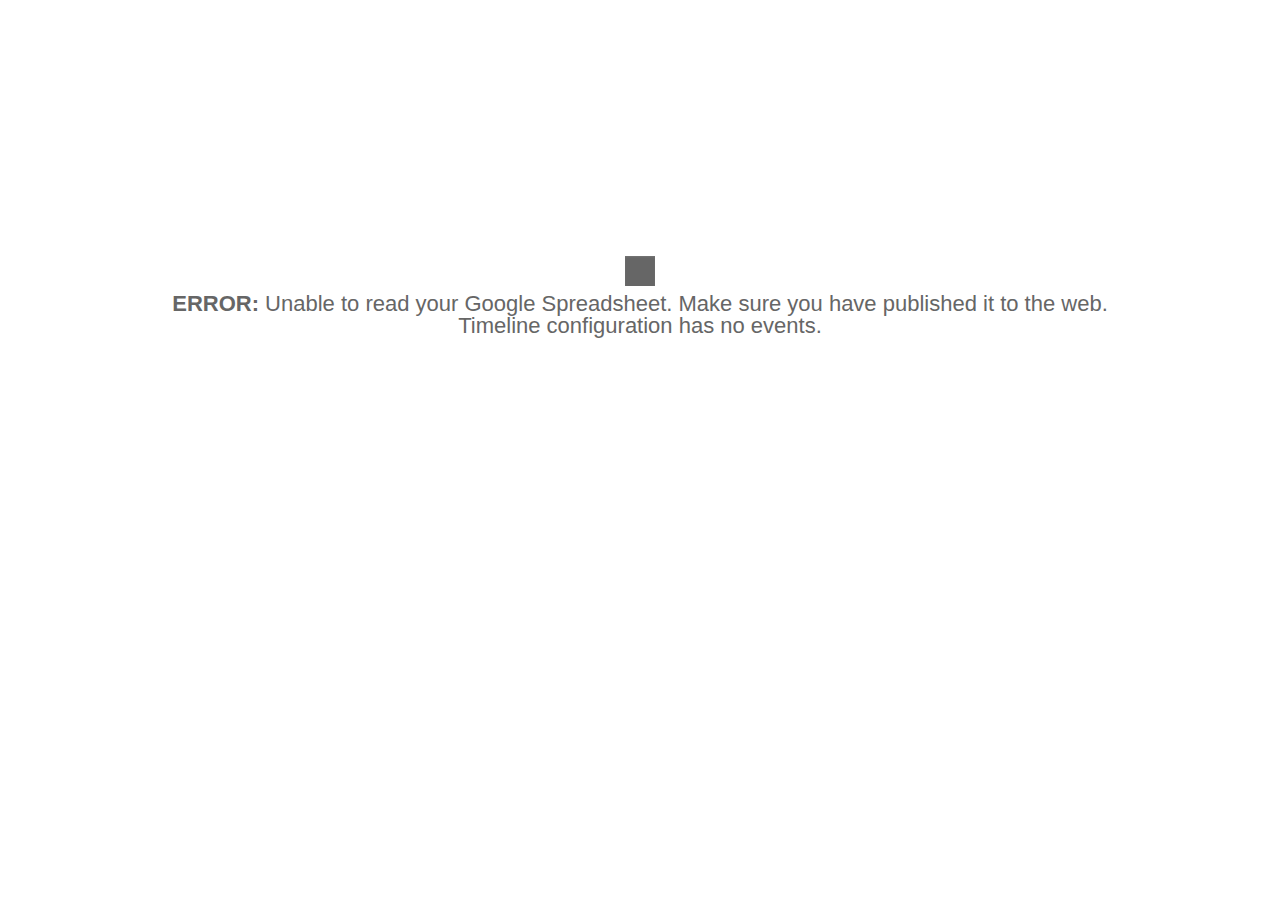
==== index.html @ 97480a1c "Rmoved the iframe" ====
<!DOCTYPE html>
<html lang="pt-br">
<head>
    <meta charset="UTF-8">
    <meta name="viewport" content="width=device-width, initial-scale=1.0">
    <meta http-equiv="X-UA-Compatible" content="ie=edge">
    <!-- This title may change -->
    <title>W. D'Agosto | Timeline</title>
    <base target="_blank">
    <!-- Thirdparty assets-->
    <link title="timeline-styles" rel="stylesheet" href="./thirdparty/knightlab/timeline3/css/timeline.css">    
    <script src="./thirdparty/knightlab/timeline3/js/timeline.js"></script>
    
    <link rel="stylesheet" href="./src/css/main.css">

</head>
<body>

    <div id='timeline-embed' style="width: 100%; height: 600px"></div>
    <script type="text/javascript">
      var additionalOptions = {
        start_at_end: true,
        default_bg_color: {r:0, g:0, b:0},
        timenav_height: 250
      }

      timeline = new TL.Timeline('timeline-embed',
        'https://docs.google.com/spreadsheets/d/1m2nlU3myJYzbAt_9uaXfPcMJoPcwpQ1BGQT3HWUGLU0/'),
        additionalOptions;
    </script>

</body>
</html>
---- thirdparty/knightlab/timeline3/css/timeline.css ----
/*
    TimelineJS - ver. 3.6.5 - 2019-05-02
    Copyright (c) 2012-2016 Northwestern University
    a project of the Northwestern University Knight Lab, originally created by Zach Wise
    https://github.com/NUKnightLab/TimelineJS3
    This Source Code Form is subject to the terms of the Mozilla Public License, v. 2.0.
    If a copy of the MPL was not distributed with this file, You can obtain one at http://mozilla.org/MPL/2.0/.
*/
/*!
	Timeline JS 3 
	
	Designed and built by Zach Wise for the Northwestern University Knight Lab
	
	This Source Code Form is subject to the terms of the Mozilla Public
	License, v. 2.0. If a copy of the MPL was not distributed with this
	file, You can obtain one at https://mozilla.org/MPL/2.0/.

*//*!
	Timeline JS 3

	Designed and built by Zach Wise for the Northwestern University Knight Lab

	This Source Code Form is subject to the terms of the Mozilla Public
	License, v. 2.0. If a copy of the MPL was not distributed with this
	file, You can obtain one at https://mozilla.org/MPL/2.0/.

*/.tl-storyjs div *{-webkit-box-sizing:content-box;-moz-box-sizing:content-box;box-sizing:content-box}.tl-storyjs h1,.tl-storyjs h2,.tl-storyjs h3,.tl-storyjs h4,.tl-storyjs h5,.tl-storyjs h6,.tl-storyjs p,.tl-storyjs blockquote,.tl-storyjs pre,.tl-storyjs a,.tl-storyjs abbr,.tl-storyjs acronym,.tl-storyjs address,.tl-storyjs cite,.tl-storyjs code,.tl-storyjs del,.tl-storyjs dfn,.tl-storyjs em,.tl-storyjs img,.tl-storyjs q,.tl-storyjs s,.tl-storyjs samp,.tl-storyjs small,.tl-storyjs strike,.tl-storyjs strong,.tl-storyjs sub,.tl-storyjs sup,.tl-storyjs tt,.tl-storyjs var,.tl-storyjs dd,.tl-storyjs dl,.tl-storyjs dt,.tl-storyjs li,.tl-storyjs ol,.tl-storyjs ul,.tl-storyjs fieldset,.tl-storyjs form,.tl-storyjs label,.tl-storyjs legend,.tl-storyjs button,.tl-storyjs table,.tl-storyjs caption,.tl-storyjs tbody,.tl-storyjs tfoot,.tl-storyjs thead,.tl-storyjs tr,.tl-storyjs th,.tl-storyjs td,.tl-storyjs .tl-container,.tl-storyjs .content-container,.tl-storyjs .media,.tl-storyjs .text,.tl-storyjs .tl-slider,.tl-storyjs .slider,.tl-storyjs .date,.tl-storyjs .title,.tl-storyjs .message,.tl-storyjs .map,.tl-storyjs .credit,.tl-storyjs .caption,.tl-storyjs .tl-feedback,.tl-storyjs .tl-feature,.tl-storyjs .toolbar,.tl-storyjs .marker,.tl-storyjs .dot,.tl-storyjs .line,.tl-storyjs .flag,.tl-storyjs .time,.tl-storyjs .era,.tl-storyjs .major,.tl-storyjs .minor,.tl-storyjs .tl-navigation,.tl-storyjs .start,.tl-storyjs .active{margin:0;padding:0;border:0;font-weight:400;font-style:normal;font-size:100%;line-height:1;font-family:inherit;width:auto;float:none}.tl-storyjs h1,.tl-storyjs h2,.tl-storyjs h3,.tl-storyjs h4,.tl-storyjs h5,.tl-storyjs h6{clear:none}.tl-storyjs table{border-collapse:collapse;border-spacing:0}.tl-storyjs ol,.tl-storyjs ul{list-style:none}.tl-storyjs q:before,.tl-storyjs q:after,.tl-storyjs blockquote:before,.tl-storyjs blockquote:after{content:""}.tl-storyjs a:focus{outline:thin dotted}.tl-storyjs a:hover,.tl-storyjs a:active{outline:0}.tl-storyjs article,.tl-storyjs aside,.tl-storyjs details,.tl-storyjs figcaption,.tl-storyjs figure,.tl-storyjs footer,.tl-storyjs header,.tl-storyjs hgroup,.tl-storyjs nav,.tl-storyjs section{display:block}.tl-storyjs audio,.tl-storyjs canvas,.tl-storyjs video{display:inline-block;*display:inline;*zoom:1}.tl-storyjs audio:not([controls]){display:none}.tl-storyjs div{max-width:none}.tl-storyjs sub,.tl-storyjs sup{font-size:75%;line-height:0;position:relative;vertical-align:baseline}.tl-storyjs sup{top:-.5em}.tl-storyjs sub{bottom:-.25em}.tl-storyjs img{border:0;-ms-interpolation-mode:bicubic}.tl-storyjs button,.tl-storyjs input,.tl-storyjs select,.tl-storyjs textarea{font-size:100%;margin:0;vertical-align:baseline;*vertical-align:middle}.tl-storyjs button,.tl-storyjs input{line-height:normal;*overflow:visible}.tl-storyjs button::-moz-focus-inner,.tl-storyjs input::-moz-focus-inner{border:0;padding:0}.tl-storyjs button,.tl-storyjs input[type=button],.tl-storyjs input[type=reset],.tl-storyjs input[type=submit]{cursor:pointer;-webkit-appearance:button}.tl-storyjs input[type=search]{-webkit-appearance:textfield;-webkit-box-sizing:content-box;-moz-box-sizing:content-box;box-sizing:content-box}.tl-storyjs input[type=search]::-webkit-search-decoration{-webkit-appearance:none}.tl-storyjs textarea{overflow:auto;vertical-align:top}.tl-timeline{font-family:"Helvetica Neue",Helvetica,Arial,sans-serif}.tl-timeline h1,.tl-timeline h2,.tl-timeline h3,.tl-timeline h4,.tl-timeline h5,.tl-timeline h6{color:#000}.tl-timeline h1,.tl-timeline h2,.tl-timeline h3{font-size:28px;line-height:28px}.tl-timeline h1 small,.tl-timeline h2 small,.tl-timeline h3 small{font-size:24px;line-height:24px}.tl-timeline h4,.tl-timeline h5,.tl-timeline h6{font-size:24px;line-height:24px;margin-bottom:0}.tl-timeline h4 small,.tl-timeline h5 small,.tl-timeline h6 small{font-size:15px;line-height:15px}.tl-timeline h2.tl-headline-title{font-size:38px;line-height:38px}.tl-timeline h2.tl-headline-title small{display:block;margin-top:5px;font-size:24px;line-height:24px}.tl-timeline h2{margin-top:20px;margin-bottom:5px}.tl-timeline p{margin-top:5px;margin-bottom:10px;font-size:15px;line-height:1.42857143;color:#666}.tl-timeline p.lead{font-size:24px}.tl-timeline p a{color:#666;text-decoration:underline}.tl-timeline p a:hover,.tl-timeline p a:focus{color:#c34528}@media (-webkit-min-device-pixel-ratio:1.5),(min-resolution:144dpi){.tl-timeline p a{text-decoration:underline;background-image:none;text-shadow:none}.tl-timeline p a:hover,.tl-timeline p a:focus{color:#c34528;text-decoration:underline}}.tl-timeline b,.tl-timeline strong{font-weight:700}.tl-timeline i,.tl-timeline em{font-style:italic}.tl-timeline a{text-decoration:none;color:#c34528}.tl-timeline a:hover{text-decoration:underline;color:#6e2717}.tl-timeline .tl-caption,.tl-timeline .tl-credit,.tl-timeline .tl-slidenav-next,.tl-timeline .tl-slidenav-previous{font-size:11px;line-height:11px}.tl-timeline .tl-caption a,.tl-timeline .tl-credit a,.tl-timeline .tl-slidenav-next a,.tl-timeline .tl-slidenav-previous a{color:#000}.tl-timeline .tl-makelink{word-break:break-all;word-break:break-word;-webkit-hyphens:auto;-moz-hyphens:auto;hyphens:auto}.tl-timeline blockquote,.tl-timeline blockquote p{font-family:Georgia,Times New Roman,Times,serif;color:#999;font-size:24px;line-height:24px;text-align:left;background:0 0;border:0;padding:0}.tl-timeline blockquote cite,.tl-timeline blockquote p cite{font-family:"Helvetica Neue",Helvetica,Arial,sans-serif;font-size:11px;color:#666;display:block;text-align:right;font-style:normal}.tl-timeline blockquote cite:before,.tl-timeline blockquote p cite:before{content:"\2014"}.tl-timeline blockquote p:before{content:open-quote;display:inline-block;font-size:28px;position:relative;top:8px;margin-right:5px}.tl-timeline blockquote p:after{content:close-quote;display:inline-block;font-size:28px;position:relative;top:8px;margin-left:3px}.tl-timeline blockquote{margin:10px}.tl-timeline blockquote p{margin:0}.tl-timeline .vcard{font-family:"Helvetica Neue",Helvetica,Arial,sans-serif;font-size:15px;line-height:15px;*zoom:1;margin-bottom:15px;margin-top:10px}.tl-timeline .vcard:before,.tl-timeline .vcard:after{display:table;content:""}.tl-timeline .vcard:after{clear:both}.tl-timeline .vcard .twitter-date{text-align:left;font-size:11px}.tl-timeline .vcard .author{float:right}.tl-timeline .vcard a{color:#333;text-decoration:none}.tl-timeline .vcard a:hover{text-decoration:none}.tl-timeline .vcard a:hover .fn,.tl-timeline .vcard a:hover .nickname{color:#c34528}.tl-timeline .vcard .fn,.tl-timeline .vcard .nickname{padding-left:42px}.tl-timeline .vcard .fn{display:block;font-weight:700}.tl-timeline .vcard .nickname{margin-top:1px;display:block;color:#666}.tl-timeline .vcard .avatar{float:left;display:block;width:32px;height:32px}.tl-timeline .vcard .avatar img{-moz-border-radius:5px;-webkit-border-radius:5px;border-radius:5px}.tl-timeline .tl-text ul{padding:0;padding-left:30px;margin:0}.tl-timeline .tl-text ul li{margin-bottom:5px}.tl-timeline .tl-button-calltoaction{cursor:pointer;font-weight:700;padding-top:10px;margin-bottom:10px;padding-bottom:10px}.tl-timeline .tl-button-calltoaction .tl-button-calltoaction-text{display:inline-block;background-color:#c34528;color:#fff;padding:10px 15px;border-radius:7px}.tl-timeline .tl-note{display:block;font-family:"Helvetica Neue",Helvetica,Arial,sans-serif;font-style:italic;background-color:#e6e6e6;font-size:15px;line-height:17px;padding:10px;-webkit-border-radius:7px;-moz-border-radius:7px;border-radius:7px;color:#8a6d3b;background-color:#fcf8e3;border:1px solid #faebcc;text-shadow:none}@media only screen and (max-width:800px),only screen and (max-device-width:800px){.tl-timeline h1,.tl-timeline h2,.tl-timeline h3{font-size:28px;line-height:28px}}@media only screen and (max-width:500px),only screen and (max-device-width:500px){.tl-timeline h1,.tl-timeline h2,.tl-timeline h3{font-size:24px;line-height:24px}}.tl-skinny h2{margin-top:0}@font-face{font-family:tl-icons;src:url(icons/tl-icons.eot);src:url(icons/tl-icons.eot?#iefix) format('embedded-opentype'),url(icons/tl-icons.ttf) format('truetype'),url(icons/tl-icons.woff2) format('woff2'),url(icons/tl-icons.woff) format('woff'),url(icons/tl-icons.svg#tl-icons) format('svg');font-weight:400;font-style:normal}[class^=tl-icon-],[class*=" tl-icon-"]{font-family:tl-icons;speak:none;font-style:normal;font-weight:400;font-variant:normal;text-transform:none;line-height:1;-webkit-font-smoothing:antialiased;-moz-osx-font-smoothing:grayscale}.tl-icon-vine:after{content:"\e64d"}.tl-icon-wikipedia:after{content:"\e64e"}.tl-icon-chevron-right:after{content:"\e64f"}.tl-icon-chevron-left:after{content:"\e650"}.tl-icon-youtube-logo:after{content:"\e651"}.tl-icon-foursquare:after{content:"\e652"}.tl-icon-camera-retro:after{content:"\e653"}.tl-icon-doc:after{content:"\e654"}.tl-icon-weibo:after{content:"\e655"}.tl-icon-resize-horizontal:after{content:"\e656"}.tl-icon-resize-vertical:after{content:"\e657"}.tl-icon-resize-full:after{content:"\e658"}.tl-icon-resize-small:after{content:"\e659"}.tl-icon-twitter:after{content:"\e62b"}.tl-icon-google-plus:after{content:"\e62c"}.tl-icon-video:after{content:"\e62d"}.tl-icon-youtube:after{content:"\e62d"}.tl-icon-plaintext:after{content:"\e62e"}.tl-icon-storify:after{content:"\e62e"}.tl-icon-image-v2:after{content:"\e62f"}.tl-icon-quote-v2:after{content:"\e630"}.tl-icon-zoom-in:after{content:"\e631"}.tl-icon-zoom-out:after{content:"\e632"}.tl-icon-list:after{content:"\e633"}.tl-icon-music:after{content:"\e634"}.tl-icon-spotify:after{content:"\e634"}.tl-icon-location:after{content:"\e635"}.tl-icon-googlemaps:after{content:"\e635"}.tl-icon-web:after{content:"\e636"}.tl-icon-share-v2:after{content:"\e637"}.tl-icon-soundcloud:after{content:"\e639"}.tl-icon-video-v2:after{content:"\e63a"}.tl-icon-dailymotion:after{content:"\e63a"}.tl-icon-tumblr:after{content:"\e63b"}.tl-icon-lastfm:after{content:"\e63c"}.tl-icon-github:after{content:"\e63d"}.tl-icon-goback:after{content:"\e63e"}.tl-icon-doc-v2:after{content:"\e63f"}.tl-icon-googledrive:after{content:"\e640"}.tl-icon-facebook:after{content:"\e641"}.tl-icon-flickr:after{content:"\e642"}.tl-icon-dribbble:after{content:"\e643"}.tl-icon-image:after{content:"\e605"}.tl-icon-vimeo:after{content:"\e606"}.tl-icon-instagram:after{content:"\e644"}.tl-icon-pinterest:after{content:"\e645"}.tl-icon-arrow-left:after{content:"\e646"}.tl-icon-arrow-down:after{content:"\e647"}.tl-icon-arrow-up:after{content:"\e648"}.tl-icon-arrow-right:after{content:"\e649"}.tl-icon-share:after{content:"\e64a"}.tl-icon-blockquote:after{content:"\e64b"}.tl-icon-evernote:after{content:"\e64c"}.tl-icon-mappin:after{content:"\e600"}.tl-icon-swipe-right:after{content:"\e601"}.tl-icon-swipe-left:after{content:"\e602"}.tl-icon-touch-spread:after{content:"\e603"}.tl-icon-touch-pinch:after{content:"\e604"}.tl-dragging{-webkit-touch-callout:none;-webkit-user-select:none;-moz-user-select:none;-ms-user-select:none;-o-user-select:none;user-select:none}.tl-menubar{position:absolute;z-index:11;text-align:center;color:#333;overflow:hidden;border-bottom-right-radius:10px;border-top-right-radius:10px;top:100%;left:50%;left:0}@keyframes invertToBlack{from{background-color:#fff}to{background-color:#000}}@-webkit-keyframes invertToBlack{from{background:#fff}to{background:#000}}@keyframes invertToWhite{from{background-color:#000}to{background-color:#fff}}@-webkit-keyframes invertToWhite{from{background:#000}to{background:#fff}}.tl-menubar-button{font-size:18px;line-height:18px;background-color:rgba(242,242,242,.9);cursor:pointer;padding:6px 12px;display:inline-block;display:block;color:#bfbfbf}.tl-menubar-button.tl-menubar-button-inactive{opacity:.33}.tl-menubar-button:hover{background:#333;color:#fff}.tl-menubar-button:hover.tl-menubar-button-inactive{color:#bfbfbf;background-color:rgba(242,242,242,.9)}.tl-mobile .tl-menubar-button{display:block}.tl-mobile .tl-menubar-button:hover{background-color:rgba(242,242,242,.67);color:#737373}.tl-mobile .tl-menubar-button:active{background:#c34528;color:#fff}@keyframes invertToBlack{from{background-color:#fff}to{background-color:#000}}@-webkit-keyframes invertToBlack{from{background:#fff}to{background:#000}}@keyframes invertToWhite{from{background-color:#000}to{background-color:#fff}}@-webkit-keyframes invertToWhite{from{background:#000}to{background:#fff}}.tl-message,.tl-message-full{width:100%;height:100%;position:absolute;display:table;overflow:hidden;top:0;left:0;z-index:99;margin:auto;text-align:center}.tl-message .tl-message-container,.tl-message-full .tl-message-container{padding:20px;margin:20px;text-align:center;vertical-align:middle;display:table-cell}.tl-message .tl-message-container .tl-message-content,.tl-message-full .tl-message-container .tl-message-content{color:#666;text-align:center;font-size:11px;line-height:13px;text-transform:uppercase;margin-top:7.5px;margin-bottom:7.5px;text-shadow:1px 1px 1px #fff}.tl-message .tl-message-container .tl-message-content strong,.tl-message-full .tl-message-container .tl-message-content strong{text-transform:uppercase}.tl-message .tl-message-container .tl-loading-icon,.tl-message-full .tl-message-container .tl-loading-icon{width:30px;height:30px;background-color:#666;vertical-align:middle;-webkit-box-shadow:inset 0 1px 2px rgba(255,255,255,.1);-moz-box-shadow:inset 0 1px 2px rgba(255,255,255,.1);box-shadow:inset 0 1px 2px rgba(255,255,255,.1);margin-left:auto;margin-right:auto;text-align:center;-webkit-animation:rotateplane 1.2s infinite ease-in-out;animation:rotateplane 1.2s infinite ease-in-out}@-webkit-keyframes rotateplane{0%{-webkit-transform:perspective(120px)}50%{-webkit-transform:perspective(120px) rotateY(180deg)}100%{-webkit-transform:perspective(120px) rotateY(180deg) rotateX(180deg)}}@keyframes rotateplane{0%{transform:perspective(120px) rotateX(0deg) rotateY(0deg)}50%{transform:perspective(120px) rotateX(-180.1deg) rotateY(0deg)}100%{transform:perspective(120px) rotateX(-180deg) rotateY(-179.9deg)}}.tl-message-full{background-color:rgba(255,255,255,.8)}.tl-message-full [class^=tl-icon-],.tl-message-full [class*=" tl-icon-"]{color:#666;font-size:72px}.tl-message-full .tl-message-container .tl-message-content{font-size:22px;line-height:22px;text-shadow:none;color:#666;text-transform:none;font-weight:400}.tl-message-full .tl-message-container .tl-message-content .tl-button{display:inline-block;cursor:pointer;background-color:#fff;color:#333;padding:10px;margin-top:10px;-webkit-border-radius:7px;-moz-border-radius:7px;border-radius:7px}.tl-timenav{width:100%;background-color:#f2f2f2;position:relative;overflow:hidden;border-top:1px solid #e5e5e5}.tl-timenav .tl-attribution{cursor:pointer;z-index:9;position:absolute;bottom:2px;left:0;font-size:10px;line-height:10px;font-family:"Helvetica Neue",Helvetica,Arial,sans-serif!important;background-color:rgba(255,255,255,.85);padding:3px}.tl-timenav .tl-attribution a{color:#ccc}.tl-timenav .tl-attribution a:hover{color:#000;text-decoration:none}.tl-timenav .tl-attribution a:hover .tl-knightlab-logo{background-color:#c34528}.tl-timenav .tl-attribution .tl-knightlab-logo{display:inline-block;vertical-align:middle;height:8px;width:8px;margin-right:3px;background-color:#c34528;background-color:#ccc;transform:rotate(45deg);-ms-transform:rotate(45deg);-webkit-transform:rotate(45deg)}.tl-timenav .tl-timenav-line{position:absolute;top:0;left:50%;width:1px;height:100%;background-color:#d9d9d9;z-index:2;display:none}.tl-timenav .tl-timenav-line:before,.tl-timenav .tl-timenav-line:after{font-family:tl-icons;speak:none;font-style:normal;font-weight:400;font-variant:normal;text-transform:none;line-height:1;-webkit-font-smoothing:antialiased;-moz-osx-font-smoothing:grayscale;color:#c34528;font-size:32px;line-height:32px;position:absolute;left:-14px}.tl-timenav .tl-timenav-line:before{top:-10px}.tl-timenav .tl-timenav-line:after{content:"\e648";bottom:24px}.tl-timenav .tl-timenav-slider{position:absolute;height:100%;width:100%;top:0}.tl-timenav .tl-timenav-slider.tl-timenav-slider-animate{-webkit-transition:all 1000ms cubic-bezier(.77,0,.175,1);-moz-transition:all 1000ms cubic-bezier(.77,0,.175,1);-o-transition:all 1000ms cubic-bezier(.77,0,.175,1);transition:all 1000ms cubic-bezier(.77,0,.175,1);-webkit-transition-timing-function:cubic-bezier(.77,0,.175,1);-moz-transition-timing-function:cubic-bezier(.77,0,.175,1);-o-transition-timing-function:cubic-bezier(.77,0,.175,1);transition-timing-function:cubic-bezier(.77,0,.175,1)}.tl-timenav .tl-timenav-slider .tl-timenav-slider-background{position:absolute;height:100%;width:100%;cursor:move;z-index:6}.tl-timenav .tl-timenav-slider .tl-timenav-container-mask{position:absolute;height:100%;top:0}.tl-timenav .tl-timenav-slider .tl-timenav-container-mask .tl-timenav-container{position:absolute;height:100%}.tl-timenav .tl-timenav-slider .tl-timenav-container-mask .tl-timenav-container .tl-timenav-item-container{position:absolute;height:100%}.tl-timemarker{height:100%;position:absolute;top:0;left:0;cursor:pointer;-webkit-transition:left 1000ms cubic-bezier(.77,0,.175,1),top 500ms cubic-bezier(.77,0,.175,1),height 500ms cubic-bezier(.77,0,.175,1),width 1000ms cubic-bezier(.77,0,.175,1);-moz-transition:left 1000ms cubic-bezier(.77,0,.175,1),top 500ms cubic-bezier(.77,0,.175,1),height 500ms cubic-bezier(.77,0,.175,1),width 1000ms cubic-bezier(.77,0,.175,1);-o-transition:left 1000ms cubic-bezier(.77,0,.175,1),top 500ms cubic-bezier(.77,0,.175,1),height 500ms cubic-bezier(.77,0,.175,1),width 1000ms cubic-bezier(.77,0,.175,1);transition:left 1000ms cubic-bezier(.77,0,.175,1),top 500ms cubic-bezier(.77,0,.175,1),height 500ms cubic-bezier(.77,0,.175,1),width 1000ms cubic-bezier(.77,0,.175,1);-webkit-transition-timing-function:cubic-bezier(.77,0,.175,1);-moz-transition-timing-function:cubic-bezier(.77,0,.175,1);-o-transition-timing-function:cubic-bezier(.77,0,.175,1);transition-timing-function:cubic-bezier(.77,0,.175,1)}.tl-timemarker.tl-timemarker-fast{-webkit-transition:top 500ms cubic-bezier(.77,0,.175,1),height 500ms cubic-bezier(.77,0,.175,1),width 500ms cubic-bezier(.77,0,.175,1);-moz-transition:top 500ms cubic-bezier(.77,0,.175,1),height 500ms cubic-bezier(.77,0,.175,1),width 500ms cubic-bezier(.77,0,.175,1);-o-transition:top 500ms cubic-bezier(.77,0,.175,1),height 500ms cubic-bezier(.77,0,.175,1),width 500ms cubic-bezier(.77,0,.175,1);transition:top 500ms cubic-bezier(.77,0,.175,1),height 500ms cubic-bezier(.77,0,.175,1),width 500ms cubic-bezier(.77,0,.175,1);-webkit-transition-timing-function:cubic-bezier(.77,0,.175,1);-moz-transition-timing-function:cubic-bezier(.77,0,.175,1);-o-transition-timing-function:cubic-bezier(.77,0,.175,1);transition-timing-function:cubic-bezier(.77,0,.175,1)}.tl-timemarker.tl-timemarker-fast .tl-timemarker-content-container{-webkit-transition:width 500ms cubic-bezier(.77,0,.175,1),height 500ms cubic-bezier(.77,0,.175,1);-moz-transition:width 500ms cubic-bezier(.77,0,.175,1),height 500ms cubic-bezier(.77,0,.175,1);-o-transition:width 500ms cubic-bezier(.77,0,.175,1),height 500ms cubic-bezier(.77,0,.175,1);transition:width 500ms cubic-bezier(.77,0,.175,1),height 500ms cubic-bezier(.77,0,.175,1)}.tl-timemarker.tl-timemarker-fast .tl-timemarker-timespan{-webkit-transition:height 500ms cubic-bezier(.77,0,.175,1),width 500ms cubic-bezier(.77,0,.175,1);-moz-transition:height 500ms cubic-bezier(.77,0,.175,1),width 500ms cubic-bezier(.77,0,.175,1);-o-transition:height 500ms cubic-bezier(.77,0,.175,1),width 500ms cubic-bezier(.77,0,.175,1);transition:height 500ms cubic-bezier(.77,0,.175,1),width 500ms cubic-bezier(.77,0,.175,1)}.tl-timemarker .tl-timemarker-timespan{pointer-events:none;position:absolute;margin:0;width:100%;height:100%;background-color:rgba(229,229,229,.15);border-top-right-radius:4px;border-top-left-radius:4px;-webkit-transition:height 500ms cubic-bezier(.77,0,.175,1),width 1000ms cubic-bezier(.77,0,.175,1);-moz-transition:height 500ms cubic-bezier(.77,0,.175,1),width 1000ms cubic-bezier(.77,0,.175,1);-o-transition:height 500ms cubic-bezier(.77,0,.175,1),width 1000ms cubic-bezier(.77,0,.175,1);transition:height 500ms cubic-bezier(.77,0,.175,1),width 1000ms cubic-bezier(.77,0,.175,1);-webkit-transition-timing-function:cubic-bezier(.77,0,.175,1);-moz-transition-timing-function:cubic-bezier(.77,0,.175,1);-o-transition-timing-function:cubic-bezier(.77,0,.175,1);transition-timing-function:cubic-bezier(.77,0,.175,1)}.tl-timemarker .tl-timemarker-timespan .tl-timemarker-timespan-content{display:none;position:absolute;width:100%;background-color:#e5e5e5;border-top-left-radius:4px;border-top-right-radius:4px;height:100px;box-sizing:border-box}.tl-timemarker .tl-timemarker-line-right{display:none;right:0}.tl-timemarker .tl-timemarker-line-left{width:1px;left:0}.tl-timemarker .tl-timemarker-line-left,.tl-timemarker .tl-timemarker-line-right{margin-top:7px;-webkit-box-sizing:border-box;-moz-box-sizing:border-box;box-sizing:border-box;border-left:1px solid #d9d9d9;z-index:5;content:" ";position:absolute;height:100%;-webkit-touch-callout:none;-webkit-user-select:none;-khtml-user-select:none;-moz-user-select:none;-ms-user-select:none;user-select:none;box-shadow:1px 1px 1px #fff}.tl-timemarker .tl-timemarker-line-left:after,.tl-timemarker .tl-timemarker-line-right:after{display:block;content:" ";position:absolute;left:-4px;bottom:0;height:6px;width:6px;background-color:#919191;z-index:8;-webkit-border-radius:50%;-moz-border-radius:50%;border-radius:50%}.tl-timemarker .tl-timemarker-content-container{position:absolute;background-color:#e5e5e5;border:0;border-top-left-radius:4px;border-top-right-radius:4px;border-bottom-right-radius:4px;height:100%;width:100px;overflow:hidden;z-index:6;-webkit-transition:height 500ms cubic-bezier(.77,0,.175,1),width 1000ms cubic-bezier(.77,0,.175,1);-moz-transition:height 500ms cubic-bezier(.77,0,.175,1),width 1000ms cubic-bezier(.77,0,.175,1);-o-transition:height 500ms cubic-bezier(.77,0,.175,1),width 1000ms cubic-bezier(.77,0,.175,1);transition:height 500ms cubic-bezier(.77,0,.175,1),width 1000ms cubic-bezier(.77,0,.175,1);-webkit-transition-timing-function:cubic-bezier(.77,0,.175,1);-moz-transition-timing-function:cubic-bezier(.77,0,.175,1);-o-transition-timing-function:cubic-bezier(.77,0,.175,1);transition-timing-function:cubic-bezier(.77,0,.175,1);box-sizing:border-box;border:1px solid #d9d9d9;box-shadow:1px 1px 1px #fff}.tl-timemarker .tl-timemarker-content-container:hover{z-index:9}.tl-timemarker .tl-timemarker-content-container .tl-timemarker-content{position:relative;overflow:hidden;height:100%;z-index:8;padding:5px;-webkit-box-sizing:border-box;-moz-box-sizing:border-box;box-sizing:border-box}.tl-timemarker .tl-timemarker-content-container .tl-timemarker-content .tl-timemarker-text{overflow:hidden;position:relative}.tl-timemarker .tl-timemarker-content-container .tl-timemarker-content .tl-timemarker-text h2.tl-headline,.tl-timemarker .tl-timemarker-content-container .tl-timemarker-content .tl-timemarker-text h2.tl-headline p{display:-webkit-box;line-clamp:2;-webkit-line-clamp:2;box-orient:vertical;-webkit-box-orient:vertical;text-overflow:ellipsis;font-size:12px;line-height:12px;height:100%;overflow:hidden;font-weight:400;margin:0;color:#bfbfbf;position:relative}.tl-timemarker .tl-timemarker-content-container .tl-timemarker-content .tl-timemarker-text h2.tl-headline.tl-headline-fadeout:after,.tl-timemarker .tl-timemarker-content-container .tl-timemarker-content .tl-timemarker-text h2.tl-headline p.tl-headline-fadeout:after{content:"";text-align:right;position:absolute;bottom:0;right:0;width:100%;height:50%;background:-moz-linear-gradient(top,rgba(229,229,229,0)0,#e5e5e5 50%);background:-webkit-gradient(linear,left top,left bottom,color-stop(0,rgba(229,229,229,0)),color-stop(50%,#e5e5e5));background:-webkit-linear-gradient(top,rgba(229,229,229,0)0,#e5e5e5 50%);background:-o-linear-gradient(top,rgba(229,229,229,0)0,#e5e5e5 50%);background:-ms-linear-gradient(top,rgba(229,229,229,0)0,#e5e5e5 50%);background:linear-gradient(to bottom,rgba(229,229,229,0)0,#e5e5e5 50%);filter:progid:DXImageTransform.Microsoft.gradient(startColorstr='@thecolor', endColorstr='@thecolor', GradientType=0)}.tl-timemarker .tl-timemarker-content-container .tl-timemarker-content .tl-timemarker-media-container{float:left;max-width:24px;max-height:24px;overflow:hidden;margin-right:5px;height:100%;-webkit-box-sizing:border-box;-moz-box-sizing:border-box;box-sizing:border-box}.tl-timemarker .tl-timemarker-content-container .tl-timemarker-content .tl-timemarker-media-container .tl-timemarker-media{max-width:24px;max-height:100%;opacity:.25}.tl-timemarker .tl-timemarker-content-container .tl-timemarker-content .tl-timemarker-media-container [class^=tl-icon-],.tl-timemarker .tl-timemarker-content-container .tl-timemarker-content .tl-timemarker-media-container [class*=" tl-icon-"]{display:block;font-size:24px;color:#bfbfbf;margin-top:0}.tl-timemarker .tl-timemarker-content-container .tl-timemarker-content .tl-timemarker-media-container .tl-icon-wikipedia{font-size:16px}.tl-timemarker .tl-timemarker-content-container .tl-timemarker-content.tl-timemarker-content-small .tl-timemarker-text h2.tl-headline{display:block;white-space:nowrap;text-overflow:ellipsis}.tl-timemarker .tl-timemarker-content-container .tl-timemarker-content.tl-timemarker-content-small .tl-timemarker-media-container [class^=tl-icon-],.tl-timemarker .tl-timemarker-content-container .tl-timemarker-content.tl-timemarker-content-small .tl-timemarker-media-container [class*=" tl-icon-"]{font-size:12px}.tl-timemarker:hover .tl-timemarker-timespan{background-color:rgba(191,191,191,.15)}.tl-timemarker:hover .tl-timemarker-timespan .tl-timemarker-timespan-content{background-color:#bfbfbf}.tl-timemarker:hover .tl-timemarker-timespan .tl-timemarker-line-left,.tl-timemarker:hover .tl-timemarker-timespan .tl-timemarker-line-right{border-color:#a6a6a6}.tl-timemarker:hover .tl-timemarker-timespan .tl-timemarker-line-left:after,.tl-timemarker:hover .tl-timemarker-timespan .tl-timemarker-line-right:after{background-color:#3d3d3d}.tl-timemarker:hover .tl-timemarker-content-container{background-color:#bfbfbf;border-color:#a6a6a6;-webkit-transition:height 250ms cubic-bezier(.77,0,.175,1),width 250ms cubic-bezier(.77,0,.175,1);-moz-transition:height 250ms cubic-bezier(.77,0,.175,1),width 250ms cubic-bezier(.77,0,.175,1);-o-transition:height 250ms cubic-bezier(.77,0,.175,1),width 250ms cubic-bezier(.77,0,.175,1);transition:height 250ms cubic-bezier(.77,0,.175,1),width 250ms cubic-bezier(.77,0,.175,1)}.tl-timemarker:hover .tl-timemarker-content-container.tl-timemarker-content-container-small{width:200px}.tl-timemarker:hover .tl-timemarker-content-container .tl-timemarker-content .tl-timemarker-text h2.tl-headline{color:#fff}.tl-timemarker:hover .tl-timemarker-content-container .tl-timemarker-content .tl-timemarker-text h2.tl-headline.tl-headline-fadeout:after{background:-moz-linear-gradient(top,rgba(191,191,191,0)0,#bfbfbf 80%);background:-webkit-gradient(linear,left top,left bottom,color-stop(0,rgba(191,191,191,0)),color-stop(80%,#bfbfbf));background:-webkit-linear-gradient(top,rgba(191,191,191,0)0,#bfbfbf 80%);background:-o-linear-gradient(top,rgba(191,191,191,0)0,#bfbfbf 80%);background:-ms-linear-gradient(top,rgba(191,191,191,0)0,#bfbfbf 80%);background:linear-gradient(to bottom,rgba(191,191,191,0)0,#bfbfbf 80%);filter:progid:DXImageTransform.Microsoft.gradient(startColorstr='@thecolor', endColorstr='@thecolor', GradientType=0)}.tl-timemarker:hover .tl-timemarker-content-container .tl-timemarker-content .tl-timemarker-media-container .tl-timemarker-media{opacity:1}.tl-timemarker:hover .tl-timemarker-content-container .tl-timemarker-content .tl-timemarker-media-container [class^=tl-icon-],.tl-timemarker:hover .tl-timemarker-content-container .tl-timemarker-content .tl-timemarker-media-container [class*=" tl-icon-"]{color:#fff}.tl-timemarker:hover.tl-timemarker-active .tl-timemarker-content-container .tl-timemarker-content .tl-timemarker-text h2.tl-headline.tl-headline-fadeout:after{background:-moz-linear-gradient(top,rgba(255,255,255,0)0,#fff 80%);background:-webkit-gradient(linear,left top,left bottom,color-stop(0,rgba(255,255,255,0)),color-stop(80%,#fff));background:-webkit-linear-gradient(top,rgba(255,255,255,0)0,#fff 80%);background:-o-linear-gradient(top,rgba(255,255,255,0)0,#fff 80%);background:-ms-linear-gradient(top,rgba(255,255,255,0)0,#fff 80%);background:linear-gradient(to bottom,rgba(255,255,255,0)0,#fff 80%);filter:progid:DXImageTransform.Microsoft.gradient(startColorstr='@thecolor', endColorstr='@thecolor', GradientType=0)}.tl-timemarker:hover.tl-timemarker-active .tl-timemarker-line-left,.tl-timemarker:hover.tl-timemarker-active .tl-timemarker-line-right{border-color:#000}.tl-timemarker:hover.tl-timemarker-active .tl-timemarker-line-left:after,.tl-timemarker:hover.tl-timemarker-active .tl-timemarker-line-right:after{background-color:#000}.tl-timemarker.tl-timemarker-active .tl-timemarker-timespan{background-color:rgba(255,255,255,.5);z-index:8}.tl-timemarker.tl-timemarker-active .tl-timemarker-timespan .tl-timemarker-timespan-content{background-color:#333}.tl-timemarker.tl-timemarker-active .tl-timemarker-line-left,.tl-timemarker.tl-timemarker-active .tl-timemarker-line-right{border-color:rgba(51,51,51,.5);border-width:1px;z-index:8;box-shadow:0 1px 3px rgba(145,145,145,.5)}.tl-timemarker.tl-timemarker-active .tl-timemarker-line-left:after,.tl-timemarker.tl-timemarker-active .tl-timemarker-line-right:after{background-color:#333}.tl-timemarker.tl-timemarker-active .tl-timemarker-content-container{background-color:#fff;color:#333;z-index:9;border-color:rgba(51,51,51,.5);box-shadow:1px 1px 3px rgba(145,145,145,.5)}.tl-timemarker.tl-timemarker-active .tl-timemarker-content-container .tl-timemarker-content .tl-timemarker-text h2.tl-headline{color:#333}.tl-timemarker.tl-timemarker-active .tl-timemarker-content-container .tl-timemarker-content .tl-timemarker-text h2.tl-headline.tl-headline-fadeout:after{background:-moz-linear-gradient(top,rgba(255,255,255,0)0,#fff 80%);background:-webkit-gradient(linear,left top,left bottom,color-stop(0,rgba(255,255,255,0)),color-stop(80%,#fff));background:-webkit-linear-gradient(top,rgba(255,255,255,0)0,#fff 80%);background:-o-linear-gradient(top,rgba(255,255,255,0)0,#fff 80%);background:-ms-linear-gradient(top,rgba(255,255,255,0)0,#fff 80%);background:linear-gradient(to bottom,rgba(255,255,255,0)0,#fff 80%);filter:progid:DXImageTransform.Microsoft.gradient(startColorstr='@thecolor', endColorstr='@thecolor', GradientType=0)}.tl-timemarker.tl-timemarker-active .tl-timemarker-content-container .tl-timemarker-content .tl-timemarker-media-container .tl-timemarker-media{opacity:1}.tl-timemarker.tl-timemarker-active .tl-timemarker-content-container .tl-timemarker-content .tl-timemarker-media-container [class^=tl-icon-],.tl-timemarker.tl-timemarker-active .tl-timemarker-content-container .tl-timemarker-content .tl-timemarker-media-container [class*=" tl-icon-"]{color:#333}.tl-timemarker.tl-timemarker-with-end .tl-timemarker-timespan .tl-timemarker-timespan-content{display:block}.tl-timemarker.tl-timemarker-with-end .tl-timemarker-timespan .tl-timemarker-line-left,.tl-timemarker.tl-timemarker-with-end .tl-timemarker-timespan .tl-timemarker-line-right{z-index:5}.tl-timemarker.tl-timemarker-with-end .tl-timemarker-timespan:after{display:block;content:" ";position:absolute;left:0;bottom:-7px;height:6px;width:100%;background-color:rgba(115,115,115,.15);z-index:6;-webkit-border-radius:7px;-moz-border-radius:7px;border-radius:7px}.tl-timemarker.tl-timemarker-with-end .tl-timemarker-content-container.tl-timemarker-content-container-long{box-shadow:none}.tl-timemarker.tl-timemarker-with-end .tl-timemarker-line-right{display:block}.tl-timemarker.tl-timemarker-with-end .tl-timemarker-line-left{box-shadow:none}.tl-timemarker.tl-timemarker-with-end:hover .tl-timemarker-timespan:after{background-color:rgba(0,0,0,.25)}.tl-timemarker.tl-timemarker-with-end.tl-timemarker-active .tl-timemarker-timespan:after{background-color:rgba(51,51,51,.5)}.tl-timemarker.tl-timemarker-with-end.tl-timemarker-active .tl-timemarker-line-left,.tl-timemarker.tl-timemarker-with-end.tl-timemarker-active .tl-timemarker-line-right{border-width:1px}.tl-timemarker.tl-timemarker-with-end.tl-timemarker-active .tl-timemarker-line-left:after,.tl-timemarker.tl-timemarker-with-end.tl-timemarker-active .tl-timemarker-line-right:after{background-color:#333!important}.tl-timemarker.tl-timemarker-with-end.tl-timemarker-active .tl-timemarker-line-left{box-shadow:none}.tl-timemarker.tl-timemarker-with-end.tl-timemarker-active:hover .tl-timemarker-timespan:after{background-color:rgba(51,51,51,.5)}.tl-timeera{height:100%;height:40px;position:absolute;bottom:0;left:0;pointer-events:none;z-index:3;-webkit-transition:left 1000ms cubic-bezier(.77,0,.175,1),top 500ms cubic-bezier(.77,0,.175,1),height 500ms cubic-bezier(.77,0,.175,1),width 1000ms cubic-bezier(.77,0,.175,1);-moz-transition:left 1000ms cubic-bezier(.77,0,.175,1),top 500ms cubic-bezier(.77,0,.175,1),height 500ms cubic-bezier(.77,0,.175,1),width 1000ms cubic-bezier(.77,0,.175,1);-o-transition:left 1000ms cubic-bezier(.77,0,.175,1),top 500ms cubic-bezier(.77,0,.175,1),height 500ms cubic-bezier(.77,0,.175,1),width 1000ms cubic-bezier(.77,0,.175,1);transition:left 1000ms cubic-bezier(.77,0,.175,1),top 500ms cubic-bezier(.77,0,.175,1),height 500ms cubic-bezier(.77,0,.175,1),width 1000ms cubic-bezier(.77,0,.175,1);-webkit-transition-timing-function:cubic-bezier(.77,0,.175,1);-moz-transition-timing-function:cubic-bezier(.77,0,.175,1);-o-transition-timing-function:cubic-bezier(.77,0,.175,1);transition-timing-function:cubic-bezier(.77,0,.175,1)}.tl-timeera.tl-timeera-fast{-webkit-transition:top 500ms cubic-bezier(.77,0,.175,1),height 500ms cubic-bezier(.77,0,.175,1),width 500ms cubic-bezier(.77,0,.175,1);-moz-transition:top 500ms cubic-bezier(.77,0,.175,1),height 500ms cubic-bezier(.77,0,.175,1),width 500ms cubic-bezier(.77,0,.175,1);-o-transition:top 500ms cubic-bezier(.77,0,.175,1),height 500ms cubic-bezier(.77,0,.175,1),width 500ms cubic-bezier(.77,0,.175,1);transition:top 500ms cubic-bezier(.77,0,.175,1),height 500ms cubic-bezier(.77,0,.175,1),width 500ms cubic-bezier(.77,0,.175,1);-webkit-transition-timing-function:cubic-bezier(.77,0,.175,1);-moz-transition-timing-function:cubic-bezier(.77,0,.175,1);-o-transition-timing-function:cubic-bezier(.77,0,.175,1);transition-timing-function:cubic-bezier(.77,0,.175,1)}.tl-timeera .tl-timeera-background{position:absolute;background-color:#28a6c3;width:100%;height:100%;opacity:1}.tl-timeera.tl-timeera-color0 .tl-timeera-background{background-color:#c34528}.tl-timeera.tl-timeera-color1 .tl-timeera-background{background-color:#28a6c3}.tl-timeera.tl-timeera-color2 .tl-timeera-background{background-color:#2832c3}.tl-timeera.tl-timeera-color3 .tl-timeera-background{background-color:#28c36c}.tl-timeera.tl-timeera-color4 .tl-timeera-background{background-color:#286dc3}.tl-timeera.tl-timeera-color5 .tl-timeera-background{background-color:#28c3a7}.tl-timeera .tl-timeera-content-container{position:absolute;border:0;border-top-left-radius:4px;border-top-right-radius:4px;border-bottom-right-radius:4px;height:100%;width:100px;overflow:hidden;-webkit-transition:height 500ms cubic-bezier(.77,0,.175,1),width 1000ms cubic-bezier(.77,0,.175,1);-moz-transition:height 500ms cubic-bezier(.77,0,.175,1),width 1000ms cubic-bezier(.77,0,.175,1);-o-transition:height 500ms cubic-bezier(.77,0,.175,1),width 1000ms cubic-bezier(.77,0,.175,1);transition:height 500ms cubic-bezier(.77,0,.175,1),width 1000ms cubic-bezier(.77,0,.175,1);-webkit-transition-timing-function:cubic-bezier(.77,0,.175,1);-moz-transition-timing-function:cubic-bezier(.77,0,.175,1);-o-transition-timing-function:cubic-bezier(.77,0,.175,1);transition-timing-function:cubic-bezier(.77,0,.175,1);box-sizing:border-box;border:1px solid #d9d9d9}.tl-timeera .tl-timeera-content-container .tl-timeera-content{position:relative;overflow:hidden;height:100%;padding:5px;-webkit-box-sizing:border-box;-moz-box-sizing:border-box;box-sizing:border-box}.tl-timeera .tl-timeera-content-container .tl-timeera-content .tl-timeera-text{overflow:hidden;position:relative;height:100%}.tl-timeera .tl-timeera-content-container .tl-timeera-content .tl-timeera-text h2.tl-headline{bottom:0;position:absolute;display:-webkit-box;line-clamp:4;-webkit-line-clamp:4;box-orient:vertical;-webkit-box-orient:vertical;text-overflow:ellipsis;font-size:10px;line-height:10px;overflow:hidden;font-weight:400;margin:0;color:#fff;margin-left:10px}.tl-timeera .tl-timeera-content-container .tl-timeera-content .tl-timeera-text h2.tl-headline.tl-headline-fadeout:after{content:"";text-align:right;position:absolute;bottom:0;right:0;width:100%;height:50%;background:-moz-linear-gradient(top,rgba(229,229,229,0)0,#e5e5e5 50%);background:-webkit-gradient(linear,left top,left bottom,color-stop(0,rgba(229,229,229,0)),color-stop(50%,#e5e5e5));background:-webkit-linear-gradient(top,rgba(229,229,229,0)0,#e5e5e5 50%);background:-o-linear-gradient(top,rgba(229,229,229,0)0,#e5e5e5 50%);background:-ms-linear-gradient(top,rgba(229,229,229,0)0,#e5e5e5 50%);background:linear-gradient(to bottom,rgba(229,229,229,0)0,#e5e5e5 50%);filter:progid:DXImageTransform.Microsoft.gradient(startColorstr='@thecolor', endColorstr='@thecolor', GradientType=0)}.tl-timegroup{width:100%;position:absolute;top:0;left:0;background-color:#f2f2f2;display:-ms-flexbox;display:-webkit-flex;display:flex;align-items:center;-ms-flex-align:center;-webkit-align-items:center;-webkit-box-align:center;-webkit-transition:left 1000ms cubic-bezier(.77,0,.175,1),top 500ms cubic-bezier(.77,0,.175,1),height 500ms cubic-bezier(.77,0,.175,1),width 1000ms cubic-bezier(.77,0,.175,1);-moz-transition:left 1000ms cubic-bezier(.77,0,.175,1),top 500ms cubic-bezier(.77,0,.175,1),height 500ms cubic-bezier(.77,0,.175,1),width 1000ms cubic-bezier(.77,0,.175,1);-o-transition:left 1000ms cubic-bezier(.77,0,.175,1),top 500ms cubic-bezier(.77,0,.175,1),height 500ms cubic-bezier(.77,0,.175,1),width 1000ms cubic-bezier(.77,0,.175,1);transition:left 1000ms cubic-bezier(.77,0,.175,1),top 500ms cubic-bezier(.77,0,.175,1),height 500ms cubic-bezier(.77,0,.175,1),width 1000ms cubic-bezier(.77,0,.175,1);-webkit-transition-timing-function:cubic-bezier(.77,0,.175,1);-moz-transition-timing-function:cubic-bezier(.77,0,.175,1);-o-transition-timing-function:cubic-bezier(.77,0,.175,1);transition-timing-function:cubic-bezier(.77,0,.175,1)}.tl-timegroup .tl-timegroup-message{color:#e0e0e0;text-shadow:#fff 0 2px 2px;margin-left:80px}.tl-timegroup.tl-timegroup-alternate{background-color:#fafafa}.tl-timegroup.tl-timegroup-hidden{display:none}.tl-timeaxis-background{height:39px;width:100%;position:absolute;bottom:0;left:0;background-color:#fff;border-top:1px solid #e5e5e5;z-index:2}.tl-timeaxis{height:39px;width:100%;position:absolute;bottom:0;left:0;z-index:3}.tl-timeaxis .tl-timeaxis-content-container{position:relative;bottom:0;height:39px}.tl-timeaxis .tl-timeaxis-content-container .tl-timeaxis-major,.tl-timeaxis .tl-timeaxis-content-container .tl-timeaxis-minor{opacity:0;position:absolute}.tl-timeaxis .tl-timeaxis-content-container .tl-timeaxis-major .tl-timeaxis-tick,.tl-timeaxis .tl-timeaxis-content-container .tl-timeaxis-minor .tl-timeaxis-tick{position:absolute;display:block;top:0;left:0;text-align:center;font-weight:400}.tl-timeaxis .tl-timeaxis-content-container .tl-timeaxis-major .tl-timeaxis-tick .tl-timeaxis-tick-text,.tl-timeaxis .tl-timeaxis-content-container .tl-timeaxis-minor .tl-timeaxis-tick .tl-timeaxis-tick-text{display:inline-block;white-space:nowrap;text-overflow:ellipsis;overflow:hidden}.tl-timeaxis .tl-timeaxis-content-container .tl-timeaxis-major .tl-timeaxis-tick:before,.tl-timeaxis .tl-timeaxis-content-container .tl-timeaxis-minor .tl-timeaxis-tick:before{content:"|";display:block;color:#fff;width:1px;overflow:hidden;border-left:1px solid #bfbfbf;text-align:center}.tl-timeaxis .tl-timeaxis-content-container .tl-timeaxis-major.tl-timeaxis-animate .tl-timeaxis-tick,.tl-timeaxis .tl-timeaxis-content-container .tl-timeaxis-minor.tl-timeaxis-animate .tl-timeaxis-tick{-webkit-transition:all 1000ms cubic-bezier(.77,0,.175,1);-moz-transition:all 1000ms cubic-bezier(.77,0,.175,1);-o-transition:all 1000ms cubic-bezier(.77,0,.175,1);transition:all 1000ms cubic-bezier(.77,0,.175,1);-webkit-transition-timing-function:cubic-bezier(.77,0,.175,1);-moz-transition-timing-function:cubic-bezier(.77,0,.175,1);-o-transition-timing-function:cubic-bezier(.77,0,.175,1);transition-timing-function:cubic-bezier(.77,0,.175,1)}.tl-timeaxis .tl-timeaxis-content-container .tl-timeaxis-major.tl-timeaxis-animate-opacity .tl-timeaxis-tick,.tl-timeaxis .tl-timeaxis-content-container .tl-timeaxis-minor.tl-timeaxis-animate-opacity .tl-timeaxis-tick{-webkit-transition:opacity 1000ms cubic-bezier(.77,0,.175,1);-moz-transition:opacity 1000ms cubic-bezier(.77,0,.175,1);-o-transition:opacity 1000ms cubic-bezier(.77,0,.175,1);transition:opacity 1000ms cubic-bezier(.77,0,.175,1);-webkit-transition-timing-function:cubic-bezier(.77,0,.175,1);-moz-transition-timing-function:cubic-bezier(.77,0,.175,1);-o-transition-timing-function:cubic-bezier(.77,0,.175,1);transition-timing-function:cubic-bezier(.77,0,.175,1)}.tl-timeaxis .tl-timeaxis-content-container .tl-timeaxis-major{z-index:1;background-color:#fff}.tl-timeaxis .tl-timeaxis-content-container .tl-timeaxis-major .tl-timeaxis-tick{font-size:12px;line-height:14px;color:#737373;width:100px;margin-left:-50px}.tl-timeaxis .tl-timeaxis-content-container .tl-timeaxis-major .tl-timeaxis-tick:before{border-color:#a6a6a6;font-size:18px;line-height:18px;margin-bottom:2px;margin-left:50px}.tl-timeaxis .tl-timeaxis-content-container .tl-timeaxis-minor .tl-timeaxis-tick{font-size:11px;line-height:13px;color:#bfbfbf;width:50px;margin-left:-25px}.tl-timeaxis .tl-timeaxis-content-container .tl-timeaxis-minor .tl-timeaxis-tick .tl-timeaxis-tick-text{opacity:0;white-space:normal;padding-left:2px;padding-right:2px}.tl-timeaxis .tl-timeaxis-content-container .tl-timeaxis-minor .tl-timeaxis-tick .tl-timeaxis-tick-text span{display:block;font-size:9px;line-height:9px;margin-top:-2px;color:#e6e6e6}.tl-timeaxis .tl-timeaxis-content-container .tl-timeaxis-minor .tl-timeaxis-tick:before{font-size:9px;line-height:9px;margin-left:25px}.tl-timeaxis .tl-timeaxis-content-container .tl-timeaxis-minor .tl-timeaxis-tick.tl-timeaxis-tick-hidden .tl-timeaxis-tick-text{opacity:0!important}.tl-timeaxis .tl-timeaxis-content-container .tl-timeaxis-minor .tl-timeaxis-tick.tl-timeaxis-tick-hidden:before{opacity:.33}.tlanimate{-webkit-transform:translateZ(0);-webkit-perspective:1000;-webkit-backface-visibility:hidden}.tl-animate{-webkit-transition:all 1000ms cubic-bezier(.77,0,.175,1);-moz-transition:all 1000ms cubic-bezier(.77,0,.175,1);-o-transition:all 1000ms cubic-bezier(.77,0,.175,1);transition:all 1000ms cubic-bezier(.77,0,.175,1);-webkit-transition-timing-function:cubic-bezier(.77,0,.175,1);-moz-transition-timing-function:cubic-bezier(.77,0,.175,1);-o-transition-timing-function:cubic-bezier(.77,0,.175,1);transition-timing-function:cubic-bezier(.77,0,.175,1)}.tl-animate-opacity{-webkit-transition:opacity 1000ms cubic-bezier(.77,0,.175,1);-moz-transition:opacity 1000ms cubic-bezier(.77,0,.175,1);-o-transition:opacity 1000ms cubic-bezier(.77,0,.175,1);transition:opacity 1000ms cubic-bezier(.77,0,.175,1);-webkit-transition-timing-function:cubic-bezier(.77,0,.175,1);-moz-transition-timing-function:cubic-bezier(.77,0,.175,1);-o-transition-timing-function:cubic-bezier(.77,0,.175,1);transition-timing-function:cubic-bezier(.77,0,.175,1)}.tl-slide{position:absolute;width:100%;height:100%;padding:0;margin:0;overflow-x:hidden;overflow-y:auto}.tl-slide .tl-slide-background{position:absolute;left:0;top:0;width:100%;height:100%;z-index:-1;overflow:hidden;display:none;filter:alpha(opacity=50);-khtml-opacity:.5;-moz-opacity:.5;opacity:.5;background:no-repeat center center;-webkit-background-size:cover;-moz-background-size:cover;-o-background-size:cover;background-size:cover}.tl-slide .tl-slide-scrollable-container{display:table;table-layout:fixed;height:100%;z-index:1}.tl-slide .tl-slide-content-container{display:table-cell;vertical-align:middle;position:relative;width:100%;height:100%;z-index:3}.tl-slide .tl-slide-content-container .tl-slide-content{display:table;vertical-align:middle;padding-left:100px;padding-right:100px;position:relative;max-width:100%;user-select:text}.tl-slide .tl-slide-content-container .tl-slide-content .tl-media{position:relative;width:100%;min-width:50%;float:left;margin-top:auto;margin-bottom:auto}.tl-slide .tl-slide-content-container .tl-slide-content .tl-text{width:50%;max-width:50%;min-width:120px;padding:0 20px;display:table-cell;vertical-align:middle;text-align:left}.tl-slide-media-only .tl-slide-content-container .tl-slide-content{text-align:center}.tl-slide-media-only .tl-slide-content-container .tl-slide-content .tl-media{text-align:center;position:relative;width:100%;min-width:50%;max-width:100%;float:none;margin-top:auto;margin-bottom:auto}.tl-slide-media-only .tl-slide-content-container .tl-slide-content .tl-text{width:100%;max-width:100%;display:block;margin-left:auto;margin-right:auto;text-align:center}.tl-slide-text-only .tl-slide-content-container .tl-slide-content{text-align:center}.tl-slide-text-only .tl-slide-content-container .tl-slide-content .tl-text{max-width:80%;width:80%;display:block;margin-left:auto;margin-right:auto}.tl-slide.tl-full-image-background,.tl-slide.tl-full-color-background{color:#fff!important;text-shadow:1px 1px 1px #000!important}.tl-slide.tl-full-image-background p,.tl-slide.tl-full-color-background p,.tl-slide.tl-full-image-background h1,.tl-slide.tl-full-color-background h1,.tl-slide.tl-full-image-background h2,.tl-slide.tl-full-color-background h2,.tl-slide.tl-full-image-background h3,.tl-slide.tl-full-color-background h3,.tl-slide.tl-full-image-background h4,.tl-slide.tl-full-color-background h4,.tl-slide.tl-full-image-background h5,.tl-slide.tl-full-color-background h5,.tl-slide.tl-full-image-background h6,.tl-slide.tl-full-color-background h6{color:#fff!important;text-shadow:1px 1px 1px #000!important}.tl-slide.tl-full-image-background a,.tl-slide.tl-full-color-background a,.tl-slide.tl-full-image-background b,.tl-slide.tl-full-color-background b,.tl-slide.tl-full-image-background i,.tl-slide.tl-full-color-background i,.tl-slide.tl-full-image-background blockquote,.tl-slide.tl-full-color-background blockquote,.tl-slide.tl-full-image-background blockquote p,.tl-slide.tl-full-color-background blockquote p{text-shadow:1px 1px 1px #000;color:#fff}.tl-slide.tl-full-image-background a:hover,.tl-slide.tl-full-color-background a:hover{text-decoration:underline;color:#c34528}.tl-slide.tl-full-image-background .tl-caption,.tl-slide.tl-full-color-background .tl-caption,.tl-slide.tl-full-image-background .tl-credit,.tl-slide.tl-full-color-background .tl-credit{color:#fff!important;text-shadow:1px 1px 1px #000!important}.tl-slide.tl-full-image-background .tl-media-twitter blockquote,.tl-slide.tl-full-color-background .tl-media-twitter blockquote,.tl-slide.tl-full-image-background .tl-media-blockquote blockquote,.tl-slide.tl-full-color-background .tl-media-blockquote blockquote{color:#fff!important;text-shadow:1px 1px 1px #000!important}.tl-slide.tl-full-image-background .tl-media-twitter blockquote p,.tl-slide.tl-full-color-background .tl-media-twitter blockquote p,.tl-slide.tl-full-image-background .tl-media-blockquote blockquote p,.tl-slide.tl-full-color-background .tl-media-blockquote blockquote p{color:#fff!important;text-shadow:1px 1px 1px #000!important}.tl-slide.tl-full-image-background .vcard a,.tl-slide.tl-full-color-background .vcard a,.tl-slide.tl-full-image-background .vcard .nickname,.tl-slide.tl-full-color-background .vcard .nickname{color:#fff!important;text-shadow:1px 1px 1px #000!important}.tl-slide.tl-full-image-background{background:no-repeat center center;-webkit-background-size:cover;-moz-background-size:cover;-o-background-size:cover;background-size:cover;background-position:center 25%;text-shadow:1px 1px 2px #000}.tl-slide.tl-full-image-background p,.tl-slide.tl-full-image-background h1,.tl-slide.tl-full-image-background h2,.tl-slide.tl-full-image-background h3,.tl-slide.tl-full-image-background h4,.tl-slide.tl-full-image-background h5,.tl-slide.tl-full-image-background h6{text-shadow:1px 1px 2px #000}.tl-slide.tl-full-image-background .tl-caption,.tl-slide.tl-full-image-background .tl-credit{text-shadow:1px 1px 2px #000}.tl-slide.tl-full-image-background .tl-media-twitter blockquote,.tl-slide.tl-full-image-background .tl-media-blockquote blockquote{text-shadow:1px 1px 2px #000!important}.tl-slide.tl-full-image-background .tl-media-twitter blockquote p,.tl-slide.tl-full-image-background .tl-media-blockquote blockquote p{text-shadow:1px 1px 2px #000!important}.tl-slide.tl-text-background .tl-text .tl-text-content-container{padding:20px;background:#000 transparent;background:rgba(0,0,0,.6);-webkit-border-radius:7px;-moz-border-radius:7px;border-radius:7px}.tl-slide.tl-text-background .tl-text .tl-text-content-container h2{margin-top:5px}.tl-skinny .tl-slide{display:block;padding-top:10px}.tl-skinny .tl-slide .tl-slide-content-container{display:block;position:static;height:auto;height:100%;display:-webkit-flex;display:flex;align-items:center;-webkit-align-items:center}.tl-skinny .tl-slide .tl-slide-content-container .tl-slide-content{display:block;display:-webkit-flex;display:flex;flex-direction:column-reverse;-webkit-flex-direction:column-reverse;position:static;height:auto;padding-left:50px;padding-right:50px}.tl-skinny .tl-slide .tl-slide-content-container .tl-slide-content .tl-media{position:static;width:100%;height:auto;float:none;display:block;padding-top:20px;border-top:1px solid #e6e6e6}.tl-skinny .tl-slide .tl-slide-content-container .tl-slide-content .tl-text{display:block;height:auto;vertical-align:initial;position:static;width:100%;max-width:100%;min-width:0;float:none;padding:0}.tl-skinny .tl-slide .tl-slide-content-container .tl-slide-content .tl-text .tl-text-content-container{padding-left:10px;padding-right:10px;padding-bottom:10px}.tl-skinny .tl-slide.tl-slide.tl-full-color-background .tl-slide-content-container .tl-slide-content .tl-media,.tl-skinny .tl-slide.tl-full-image-background .tl-slide-content-container .tl-slide-content .tl-media{border-color:rgba(230,230,230,.25)}.tl-skinny .tl-slide.tl-slide-media-only .tl-slide-content-container .tl-slide-content{flex-direction:column;-webkit-flex-direction:column}.tl-skinny .tl-slide.tl-slide-media-only .tl-slide-content-container .tl-slide-content .tl-media{border-top:none;padding-top:0}.tl-mobile.tl-skinny .tl-slide .tl-slide-content-container .tl-slide-content .tl-media img,.tl-mobile.tl-skinny .tl-slide .tl-slide-content-container .tl-slide-content .tl-media embed,.tl-mobile.tl-skinny .tl-slide .tl-slide-content-container .tl-slide-content .tl-media object,.tl-mobile.tl-skinny .tl-slide .tl-slide-content-container .tl-slide-content .tl-media video,.tl-mobile.tl-skinny .tl-slide .tl-slide-content-container .tl-slide-content .tl-media iframe{max-height:175px}.tl-slidenav-previous,.tl-slidenav-next{position:absolute;top:45%;z-index:10;cursor:pointer}.tl-slidenav-previous .tl-slidenav-content-container,.tl-slidenav-next .tl-slidenav-content-container{height:200px;width:100px;position:absolute}.tl-slidenav-previous .tl-slidenav-title,.tl-slidenav-next .tl-slidenav-title,.tl-slidenav-previous .tl-slidenav-description,.tl-slidenav-next .tl-slidenav-description{width:80px;-webkit-line-clamp:2;line-clamp:2;text-overflow:ellipsis;filter:alpha(opacity=15);-khtml-opacity:.15;-moz-opacity:.15;opacity:.15}.tl-slidenav-previous .tl-slidenav-title small,.tl-slidenav-next .tl-slidenav-title small,.tl-slidenav-previous .tl-slidenav-description small,.tl-slidenav-next .tl-slidenav-description small{display:block}.tl-slidenav-previous .tl-slidenav-title,.tl-slidenav-next .tl-slidenav-title{margin-top:10px;font-size:11px;line-height:11px}.tl-slidenav-previous .tl-slidenav-description,.tl-slidenav-next .tl-slidenav-description{font-size:11px;margin-top:5px;filter:alpha(opacity=0);-khtml-opacity:0;-moz-opacity:0;opacity:0}.tl-slidenav-previous .tl-slidenav-description small,.tl-slidenav-next .tl-slidenav-description small{display:none}.tl-slidenav-previous .tl-slidenav-content-container .tl-slidenav-icon,.tl-slidenav-next .tl-slidenav-content-container .tl-slidenav-icon,.tl-slidenav-previous .tl-slidenav-content-container .tl-slidenav-title,.tl-slidenav-next .tl-slidenav-content-container .tl-slidenav-title,.tl-slidenav-previous .tl-slidenav-content-container .tl-slidenav-description,.tl-slidenav-next .tl-slidenav-content-container .tl-slidenav-description{text-shadow:1px 1px 1px #fff;color:#333}.tl-slidenav-previous .tl-slidenav-content-container.tl-slidenav-inverted .tl-slidenav-icon,.tl-slidenav-next .tl-slidenav-content-container.tl-slidenav-inverted .tl-slidenav-icon,.tl-slidenav-previous .tl-slidenav-content-container.tl-slidenav-inverted .tl-slidenav-title,.tl-slidenav-next .tl-slidenav-content-container.tl-slidenav-inverted .tl-slidenav-title,.tl-slidenav-previous .tl-slidenav-content-container.tl-slidenav-inverted .tl-slidenav-description,.tl-slidenav-next .tl-slidenav-content-container.tl-slidenav-inverted .tl-slidenav-description{color:#f2f2f2;text-shadow:1px 1px 1px #333}.tl-slidenav-next .tl-slidenav-icon,.tl-slidenav-previous .tl-slidenav-icon{font-family:tl-icons;speak:none;font-style:normal;font-weight:400;font-variant:normal;text-transform:none;line-height:1;-webkit-font-smoothing:antialiased;-moz-osx-font-smoothing:grayscale;font-size:32px;margin-bottom:5px}.tl-slidenav-next{text-align:right;margin-right:10px;right:100px}.tl-slidenav-next .tl-slidenav-title,.tl-slidenav-next .tl-slidenav-description{margin-left:20px}.tl-slidenav-next .tl-slidenav-icon{margin-left:76px}.tl-slidenav-next .tl-slidenav-icon:before{content:"\e64f"}.tl-slidenav-previous{text-align:left;margin-left:10px}.tl-slidenav-previous .tl-slidenav-icon{margin-left:0}.tl-slidenav-previous .tl-slidenav-icon:before{content:"\e650"}.tl-slidenav-previous:hover .tl-slidenav-title,.tl-slidenav-next:hover .tl-slidenav-title{filter:alpha(opacity=100);-khtml-opacity:1;-moz-opacity:1;opacity:1}.tl-slidenav-previous:hover .tl-slidenav-description,.tl-slidenav-next:hover .tl-slidenav-description{filter:alpha(opacity=50);-khtml-opacity:.5;-moz-opacity:.5;opacity:.5}.tl-slidenav-next:hover .tl-slidenav-icon{margin-left:80px}.tl-slidenav-previous:hover .tl-slidenav-icon{margin-left:-4px}.tl-skinny .tl-slidenav-next{right:32px}.tl-skinny .tl-slidenav-next .tl-slidenav-icon{margin-left:8px}.tl-skinny .tl-slidenav-previous .tl-slidenav-content-container,.tl-skinny .tl-slidenav-next .tl-slidenav-content-container{width:32px;height:32px}.tl-skinny .tl-slidenav-previous .tl-slidenav-title,.tl-skinny .tl-slidenav-next .tl-slidenav-title,.tl-skinny .tl-slidenav-previous .tl-slidenav-description,.tl-skinny .tl-slidenav-next .tl-slidenav-description{display:none}.tl-skinny .tl-slidenav-previous .tl-slidenav-icon,.tl-skinny .tl-slidenav-next .tl-slidenav-icon{filter:alpha(opacity=33);-khtml-opacity:.33;-moz-opacity:.33;opacity:.33}.tl-skinny .tl-slidenav-next:hover .tl-slidenav-icon{margin-left:12px;filter:alpha(opacity=100);-khtml-opacity:1;-moz-opacity:1;opacity:1}.tl-skinny .tl-slidenav-previous:hover .tl-slidenav-icon{margin-left:-4px;filter:alpha(opacity=100);-khtml-opacity:1;-moz-opacity:1;opacity:1}.tl-layout-landscape.tl-mobile .tl-slidenav-next:hover{right:70px}.tl-layout-landscape.tl-mobile .tl-slidenav-next:hover .tl-slidenav-icon{margin-left:8px;filter:alpha(opacity=100);-khtml-opacity:1;-moz-opacity:1;opacity:1}.tl-layout-landscape.tl-mobile .tl-slidenav-next:active .tl-slidenav-icon{margin-left:0;filter:alpha(opacity=100);-khtml-opacity:1;-moz-opacity:1;opacity:1}.tl-layout-landscape.tl-mobile .tl-slidenav-previous:hover .tl-slidenav-icon{margin-left:80px;filter:alpha(opacity=100);-khtml-opacity:1;-moz-opacity:1;opacity:1}.tl-layout-landscape.tl-mobile .tl-slidenav-previous:active .tl-slidenav-icon{filter:alpha(opacity=100);-khtml-opacity:1;-moz-opacity:1;opacity:1;margin-left:-4px}.tl-layout-portrait.tl-mobile .tl-slidenav-next:hover .tl-slidenav-icon{filter:alpha(opacity=33);-khtml-opacity:.33;-moz-opacity:.33;opacity:.33}.tl-layout-portrait.tl-mobile .tl-slidenav-next:active .tl-slidenav-icon{filter:alpha(opacity=100);-khtml-opacity:1;-moz-opacity:1;opacity:1}.tl-layout-portrait.tl-mobile .tl-slidenav-previous:hover .tl-slidenav-icon{filter:alpha(opacity=33);-khtml-opacity:.33;-moz-opacity:.33;opacity:.33}.tl-layout-portrait.tl-mobile .tl-slidenav-previous:active .tl-slidenav-icon{filter:alpha(opacity=100);-khtml-opacity:1;-moz-opacity:1;opacity:1}.tl-mobile .tl-slidenav-previous,.tl-skinny.tl-mobile .tl-slidenav-previous,.tl-skinny.tl-layout-landscape.tl-mobile .tl-slidenav-previous,.tl-skinny.tl-layout-portrait.tl-mobile .tl-slidenav-previous,.tl-mobile .tl-slidenav-next,.tl-skinny.tl-mobile .tl-slidenav-next,.tl-skinny.tl-layout-landscape.tl-mobile .tl-slidenav-next,.tl-skinny.tl-layout-portrait.tl-mobile .tl-slidenav-next{display:none}.tl-storyslider{width:100%;height:100%;overflow:hidden;-webkit-user-select:none;-moz-user-select:none;-ms-user-select:none;-o-user-select:none;user-select:none;position:relative;box-sizing:content-box;z-index:8}.tl-storyslider img,.tl-storyslider embed,.tl-storyslider object,.tl-storyslider video,.tl-storyslider iframe{max-width:100%;position:relative}.tl-storyslider .tl-slider-background{position:absolute;top:0;left:0;width:100%;height:100%;z-index:1}.tl-storyslider .tl-slider-touch-mask{width:100%;height:100%;z-index:25;top:0;left:0;position:absolute}.tl-storyslider .tl-slider-container-mask{text-align:center;width:100%;height:100%;position:relative;z-index:5}.tl-storyslider .tl-slider-container-mask .tl-slider-container{position:absolute;top:0;left:0;width:100%;height:100%;text-align:center}.tl-storyslider .tl-slider-container-mask .tl-slider-container .tl-slider-item-container{width:100%;height:100%;display:table-cell;vertical-align:middle}.tl-media{width:100%;min-width:50%;height:100%;float:left;margin-top:auto;margin-bottom:auto;position:relative}.tl-media .tl-media-content-container.tl-media-content-container-text{border-right:1px solid #e6e6e6;padding-right:20px}.tl-media .tl-media-content-container .tl-media-content{position:relative;*zoom:1}.tl-media .tl-media-content-container .tl-media-content:before,.tl-media .tl-media-content-container .tl-media-content:after{display:table;content:""}.tl-media .tl-media-content-container .tl-media-content:after{clear:both}.tl-media .tl-media-content-container .tl-media-content .tl-media-loaderror p{color:#f2f2f2;text-align:center}.tl-media .tl-media-content-container .tl-media-content .tl-media-loaderror p span{color:#f2f2f2}.tl-media .tl-media-content-container .tl-media-content .tl-media-loaderror [class^=tl-icon-],.tl-media .tl-media-content-container .tl-media-content .tl-media-loaderror [class*=" tl-icon-"]{font-size:28px;color:#f2f2f2;text-align:center}.tl-media .tl-media-content-container .tl-media-content img,.tl-media .tl-media-content-container .tl-media-content embed,.tl-media .tl-media-content-container .tl-media-content object,.tl-media .tl-media-content-container .tl-media-content video{max-width:100%;max-height:100%}.tl-slide-media-only .tl-media .tl-media-content-container.tl-media-content-container-text{border-right:none;padding-right:0}.tl-media-shadow{position:relative;z-index:1;-webkit-box-shadow:0 12px 10px -10px rgba(0,0,0,.6);-moz-box-shadow:0 12px 10px -10px rgba(0,0,0,.6);box-shadow:0 12px 10px -10px rgba(0,0,0,.6)}.tl-slide.tl-full-image-background a,.tl-slide.tl-full-color-background a,.tl-slide.tl-full-image-background .vcard a,.tl-slide.tl-full-color-background .vcard a{text-shadow:1px 1px 1px #000;color:#fff}.tl-slide.tl-full-image-background a:hover,.tl-slide.tl-full-color-background a:hover{text-decoration:underline;color:#c34528}.tl-credit{color:#999;text-align:right;display:block;margin:0 auto;margin-top:6px;font-size:10px;line-height:13px}.tl-caption{text-align:left;margin-right:auto;margin-left:auto;margin-top:10px;color:#666;font-size:11px;line-height:14px;text-rendering:optimizeLegibility;word-wrap:break-word}.tl-full-image-background .tl-media-shadow:before,.tl-full-color-background .tl-media-shadow:before,.tl-full-image-background .tl-media-shadow:after,.tl-full-color-background .tl-media-shadow:after{background:0 0;-webkit-box-shadow:0 0 0 #000;-moz-box-shadow:0 0 0 #000;box-shadow:0 0 0 #000}.tl-skinny .tl-media{width:100%;height:auto;float:none;display:block}.tl-skinny .tl-media .tl-media-content-container.tl-media-content-container-text{border-right:0;padding-right:0}.tl-skinny .tl-media .tl-media-content-container .tl-credit,.tl-skinny .tl-media .tl-media-content-container .tl-caption{margin-top:2px;padding-left:10px;padding-right:10px;font-size:8px}.tl-skinny .tl-media .tl-media-content-container .tl-credit{margin-top:0}.tl-mobile.tl-skinny .tl-media{width:100%;height:auto;float:none;display:block}.tl-mobile.tl-skinny .tl-media .tl-media-content-container.tl-media-content-container-text{border-right:0;padding-right:0}.tl-text{width:50%;max-width:50%;min-width:120px;padding:0 20px;display:table-cell;vertical-align:middle;text-align:left;text-shadow:none;color:#737373}.tl-text p{color:#737373}.tl-text h2.tl-headline-title,.tl-text h2.tl-headline{margin-top:0}.tl-text .tl-headline-date,.tl-text h3.tl-headline-date{font-family:"Helvetica Neue",Helvetica,Arial,sans-serif;font-size:15px;line-height:15px;font-weight:400;margin:0 0 3px;color:#b3b3b3}.tl-text .tl-headline-date small,.tl-text h3.tl-headline-date small{font-size:15px;line-height:15px;font-weight:400;color:#b3b3b3}.tl-text .tl-text-date{display:inline-block;font-family:"Helvetica Neue",Helvetica,Arial,sans-serif;font-weight:400;margin-top:10px;font-size:12px;color:#b3b3b3}.tl-full-image-background .tl-text,.tl-full-color-background .tl-text,.tl-full-image-background .tl-text p,.tl-full-color-background .tl-text p{color:#f2f2f2!important;text-shadow:1px 1px 2px #000}.tl-full-image-background .tl-text .tl-headline-date,.tl-full-color-background .tl-text .tl-headline-date,.tl-full-image-background .tl-text p .tl-headline-date,.tl-full-color-background .tl-text p .tl-headline-date,.tl-full-image-background .tl-text h3.tl-headline-date,.tl-full-color-background .tl-text h3.tl-headline-date,.tl-full-image-background .tl-text p h3.tl-headline-date,.tl-full-color-background .tl-text p h3.tl-headline-date{color:#f2f2f2!important}.tl-full-image-background .tl-text .tl-headline-date small,.tl-full-color-background .tl-text .tl-headline-date small,.tl-full-image-background .tl-text p .tl-headline-date small,.tl-full-color-background .tl-text p .tl-headline-date small,.tl-full-image-background .tl-text h3.tl-headline-date small,.tl-full-color-background .tl-text h3.tl-headline-date small,.tl-full-image-background .tl-text p h3.tl-headline-date small,.tl-full-color-background .tl-text p h3.tl-headline-date small{color:#f2f2f2!important}.tl-full-image-background .tl-text a:hover,.tl-full-color-background .tl-text a:hover,.tl-full-image-background .tl-text p a:hover,.tl-full-color-background .tl-text p a:hover{text-decoration:underline;color:#c34528}.tl-skinny .tl-text{width:100%;max-width:100%;min-width:auto;float:none;margin-top:20px}.tl-skinny .tl-text h2.tl-headline-title,.tl-skinny .tl-text h2.tl-headline{font-size:32px;line-height:36px}.tl-medium .tl-text h2.tl-headline-title,.tl-medium .tl-text h2.tl-headline{font-size:32px;line-height:36px}.tl-mobile.tl-skinny .tl-media .tl-media-image{max-height:250px!important}.tl-media .tl-media-twitter{text-align:left;clear:both}.tl-media .tl-media-twitter blockquote{margin:0;margin-right:15px;font-size:15px;line-height:21px;color:#333}.tl-media .tl-media-twitter blockquote p{font-size:28px;line-height:30px;color:#000}.tl-media .tl-media-twitter blockquote p:before{display:none}.tl-media .tl-media-twitter blockquote p:after{display:none}.tl-media .tl-media-twitter .tl-icon-twitter{color:#55acee}.tl-media .tl-media-twitter .vcard a:hover,.tl-media .tl-media-twitter .vcard a.tl-date:hover{text-decoration:none;color:#55acee}.tl-media .tl-media-twitter .vcard a:hover .fn,.tl-media .tl-media-twitter .vcard a.tl-date:hover .fn,.tl-media .tl-media-twitter .vcard a:hover .nickname,.tl-media .tl-media-twitter .vcard a.tl-date:hover .nickname{color:#55acee}.tl-slide-media-only .tl-media .tl-media-twitter{width:80%;margin-left:auto;margin-right:auto}.tl-mobile.tl-skinny .tl-media .tl-media-twitter blockquote p{font-size:15px;line-height:21px}.tl-skinny .tl-media .tl-media-twitter{margin-left:10px;margin-right:10px}.tl-skinny .tl-media .tl-media-twitter blockquote p{font-size:24px;line-height:26px}.tl-media .tl-media-blockquote{text-align:left;clear:both}.tl-media .tl-media-blockquote blockquote{margin:0;margin-right:15px;text-align:left;font-size:28px;line-height:30px;color:#333}.tl-media .tl-media-blockquote blockquote p{font-size:28px;line-height:30px;color:#333}.tl-media .tl-media-blockquote blockquote p:before,.tl-media .tl-media-blockquote blockquote p:after{display:inline-block;font-size:36px}.tl-media .tl-media-blockquote blockquote p:before{content:open-quote;margin-right:5px}.tl-media .tl-media-blockquote blockquote p:after{content:close-quote;margin-left:3px}.tl-media .tl-media-blockquote blockquote cite{font-size:15px;line-height:21px;color:#999;text-align:right;margin-top:15px}.tl-slide-media-only .tl-media .tl-media-blockquote{border-right:0;width:80%;margin-left:auto;margin-right:auto}@media only screen and (max-width:800px),only screen and (max-device-width:800px){.tl-media .tl-media-blockquote blockquote p{font-size:24px;line-height:26px}}@media only screen and (max-width:500px),only screen and (max-device-width:500px){.tl-media .tl-media-blockquote blockquote p{font-size:15px;line-height:21px}}.tl-mobile.tl-skinny .tl-media .tl-media-instagram{max-height:250px!important}.tl-media .tl-media-profile{border-radius:50%}.tl-media .tl-media-iframe{width:100%;height:100%}.tl-media .tl-media-iframe iframe{width:100%;height:100%}.tl-media .tl-media-wikipedia{text-align:left;margin-left:auto;margin-right:auto;clear:both}.tl-media .tl-media-wikipedia .tl-icon-wikipedia{font-size:32px;margin-right:10px;float:left;padding-top:3px}.tl-media .tl-media-wikipedia .tl-wikipedia-pageimage{float:left;margin-right:10px;margin-bottom:5px;margin-top:5px}.tl-media .tl-media-wikipedia .tl-wikipedia-title{margin-left:60px;padding-left:10px;border-left:1px solid #e6e6e6;margin-bottom:10px}.tl-media .tl-media-wikipedia .tl-wikipedia-source{font-size:13px;line-height:15px;font-style:italic;margin-top:3px;display:block;color:rgba(0,0,0,.5)}.tl-media .tl-media-wikipedia h4{margin-top:0;margin-bottom:0}.tl-media .tl-media-wikipedia h4 a{color:#000;text-decoration:none}.tl-media .tl-media-wikipedia p{font-size:13px;line-height:19px}.tl-slide-media-only .tl-media .tl-media-wikipedia{border-right:0;border-top:1px solid #e6e6e6;width:80%;margin-left:auto;margin-right:auto;margin-top:25px;padding-top:25px}.tl-slide.tl-full-image-background .tl-media .tl-media-wikipedia,.tl-slide.tl-full-color-background .tl-media .tl-media-wikipedia{padding:20px;background:#000 transparent;background:rgba(0,0,0,.6);-webkit-border-radius:7px;-moz-border-radius:7px;border-radius:7px}.tl-slide.tl-full-image-background .tl-media .tl-media-wikipedia h4 a,.tl-slide.tl-full-color-background .tl-media .tl-media-wikipedia h4 a{color:#fff!important;text-shadow:1px 1px 1px #000!important}.tl-slide.tl-full-image-background .tl-media .tl-media-wikipedia a:hover,.tl-slide.tl-full-color-background .tl-media .tl-media-wikipedia a:hover{text-decoration:underline;color:#c34528}.tl-slide.tl-full-image-background .tl-media .tl-media-wikipedia .tl-wikipedia-title,.tl-slide.tl-full-color-background .tl-media .tl-media-wikipedia .tl-wikipedia-title{border-color:rgba(230,230,230,.25)}.tl-slide.tl-full-image-background .tl-media .tl-media-wikipedia .tl-wikipedia-source,.tl-slide.tl-full-color-background .tl-media .tl-media-wikipedia .tl-wikipedia-source{color:rgba(230,230,230,.85)}.tl-mobile.tl-skinny .tl-media .tl-media-wikipedia,.tl-skinny .tl-media .tl-media-wikipedia{margin-left:10px;margin-right:10px}.tl-media .tl-media-website{text-align:left;margin-left:auto;margin-right:auto;clear:both}.tl-media .tl-media-website .tl-media-website-description{font-size:16px;line-height:19px;font-style:italic;margin-bottom:10px;text-transform:uppercase}.tl-media .tl-media-website h4{margin-top:0;margin-bottom:0;line-height:1}.tl-media .tl-media-website h4 a{color:#000;text-decoration:none}.tl-media .tl-media-website p{font-size:13px;line-height:19px}.tl-media .tl-media-content-container .tl-media-content .tl-media-website img{float:right;max-width:120px;max-height:120px;margin:4px 0 0 15px}.tl-media .tl-media-content-container .tl-media-content .tl-media-website img.tl-media-website-icon{max-width:16px;max-height:16px;float:none;margin:0;margin-right:3px}.tl-slide.tl-full-image-background .tl-media .tl-media-website,.tl-slide.tl-full-color-background .tl-media .tl-media-website{padding:20px;background:#000 transparent;background:rgba(0,0,0,.6);-webkit-border-radius:7px;-moz-border-radius:7px;border-radius:7px}.tl-slide.tl-full-image-background .tl-media .tl-media-website h4 a,.tl-slide.tl-full-color-background .tl-media .tl-media-website h4 a{color:#fff!important;text-shadow:1px 1px 1px #000!important}.tl-slide.tl-full-image-background .tl-media .tl-media-website a:hover,.tl-slide.tl-full-color-background .tl-media .tl-media-website a:hover{text-decoration:underline;color:#c34528}.tl-mobile.tl-skinny .tl-media .tl-media-website{margin-left:10px;margin-right:10px}.tl-timeline{width:100%;height:100%;font-size:16px;line-height:normal;overflow:hidden;position:relative;-webkit-user-select:none;-moz-user-select:none;-ms-user-select:none;-o-user-select:none;user-select:none;background-color:#fff;color:#737373;-webkit-box-sizing:content-box;-moz-box-sizing:content-box;box-sizing:content-box}.tl-timeline.tl-timeline-embed{box-sizing:border-box;border-top:1px solid #ccc;border-bottom:1px solid #ccc;border-radius:0}.tl-timeline.tl-timeline-full-embed{box-sizing:border-box;border:1px solid #ccc;border-radius:8px}.tl-layout-portrait .tl-storyslider{-webkit-box-shadow:0 -3px 6px rgba(0,0,0,.2);-moz-box-shadow:0 -3px 6px rgba(0,0,0,.2);box-shadow:0 -3px 6px rgba(0,0,0,.2)}.tl-rtl .tl-text-content,.tl-rtl .tl-headline,.tl-rtl .tl-media-blockquote,.tl-rtl .tl-headline-date,.tl-rtl .tl-timeline blockquote p,.tl-rtl .tl-media-website,.tl-rtl .tl-media-wikipedia,.tl-rtl .tl-media .tl-media-blockquote blockquote,.tl-rtl .blockquote,.tl-rtl blockquote p,.tl-rtl .tl-text-content p{text-align:right;direction:rtl}.tl-rtl .tl-slide-media-only .tl-headline,.tl-rtl .tl-slide-media-only .tl-headline-date{text-align:center}.tl-rtl .tl-timemarker-text{margin-right:35px}.tl-rtl .tl-timemarker-content-container .tl-timemarker-content .tl-timemarker-media-container{float:right}.tl-rtl .tl-caption{text-align:right}.tl-rtl .tl-credit{text-align:left}
---- src/css/main.css ----
@import "iframe.css";

/*
* For now, looks like there's no need to 
* separe css in more than one file... but
* you gonna see how this gonna became later.
*/

html, body {
    padding: 0;
    margin: 0;
}
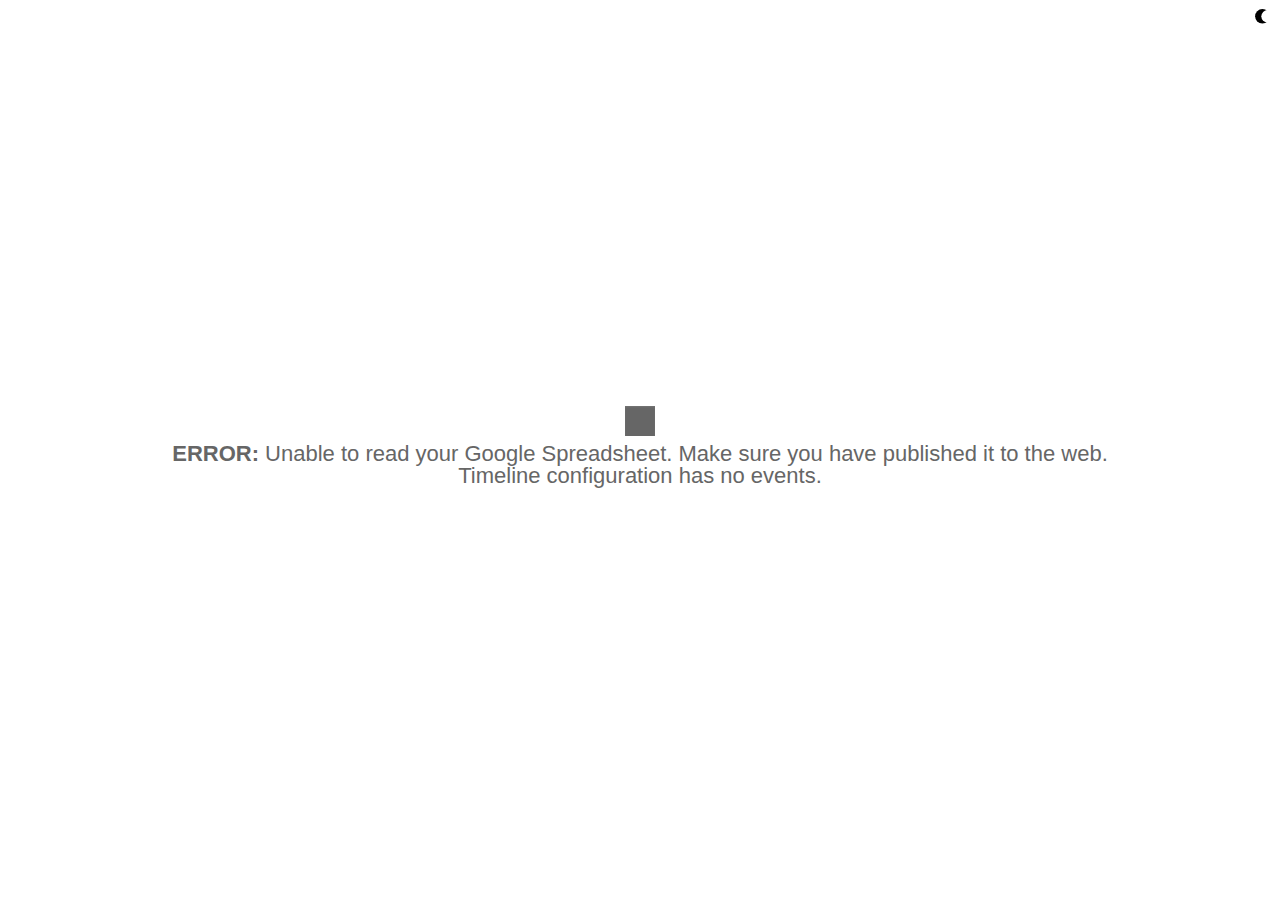
==== commit 4b78c6e2: "Update timeline" ====
--- a/index.html
+++ b/index.html
@@ -16,7 +16,20 @@
 </head>
 <body>
 
-    <div id='timeline-embed' style="width: 100%; height: 600px"></div>
+    <div id='nightmode'>
+      <svg id="nightmode-ico" data-name="Camada 1" xmlns="http://www.w3.org/2000/svg" viewBox="0 0 30.75 30.75">
+        <defs>
+          <style>
+            .cls-1{fill:#000;}
+            .cls-2{fill:#fff;}
+          </style>
+        </defs>
+        <title>Modo Noturno</title>
+        <circle class="cls-1" cx="18" cy="16" r="14"/>
+        <circle class="cls-2" cx="28" cy="16  " r="12"/></svg>
+    </div>
+
+    <div id='timeline-embed'></div>
     <script type="text/javascript">
       var additionalOptions = {
         start_at_end: true,
@@ -28,6 +41,8 @@
         'https://docs.google.com/spreadsheets/d/1m2nlU3myJYzbAt_9uaXfPcMJoPcwpQ1BGQT3HWUGLU0/'),
         additionalOptions;
     </script>
+    
+    <script src="./src/js/main.js"></script>
 
 </body>
 </html>--- a/src/css/main.css
+++ b/src/css/main.css
@@ -1,4 +1,4 @@
-@import "iframe.css";
+@import "embed.css";
 
 /*
 * For now, looks like there's no need to 
@@ -10,3 +10,31 @@
     padding: 0;
     margin: 0;
 }
+
+#nightmode {
+    position: fixed;
+    z-index: 100;
+    right: 5px;
+    top: 5px;
+    
+    border-radius: 5px;
+    padding: 3px 6px;
+
+    display: grid;
+    align-content: center;
+    justify-content: center;
+
+    font-family: Arial, Helvetica, sans-serif;
+    font-size: small;
+    color: #d9d9d9;
+}
+
+#nightmode:hover {
+    cursor: pointer;
+}
+
+#nightmode-ico {
+    position: relative;
+    height: 16px;
+    width: 16px;
+}
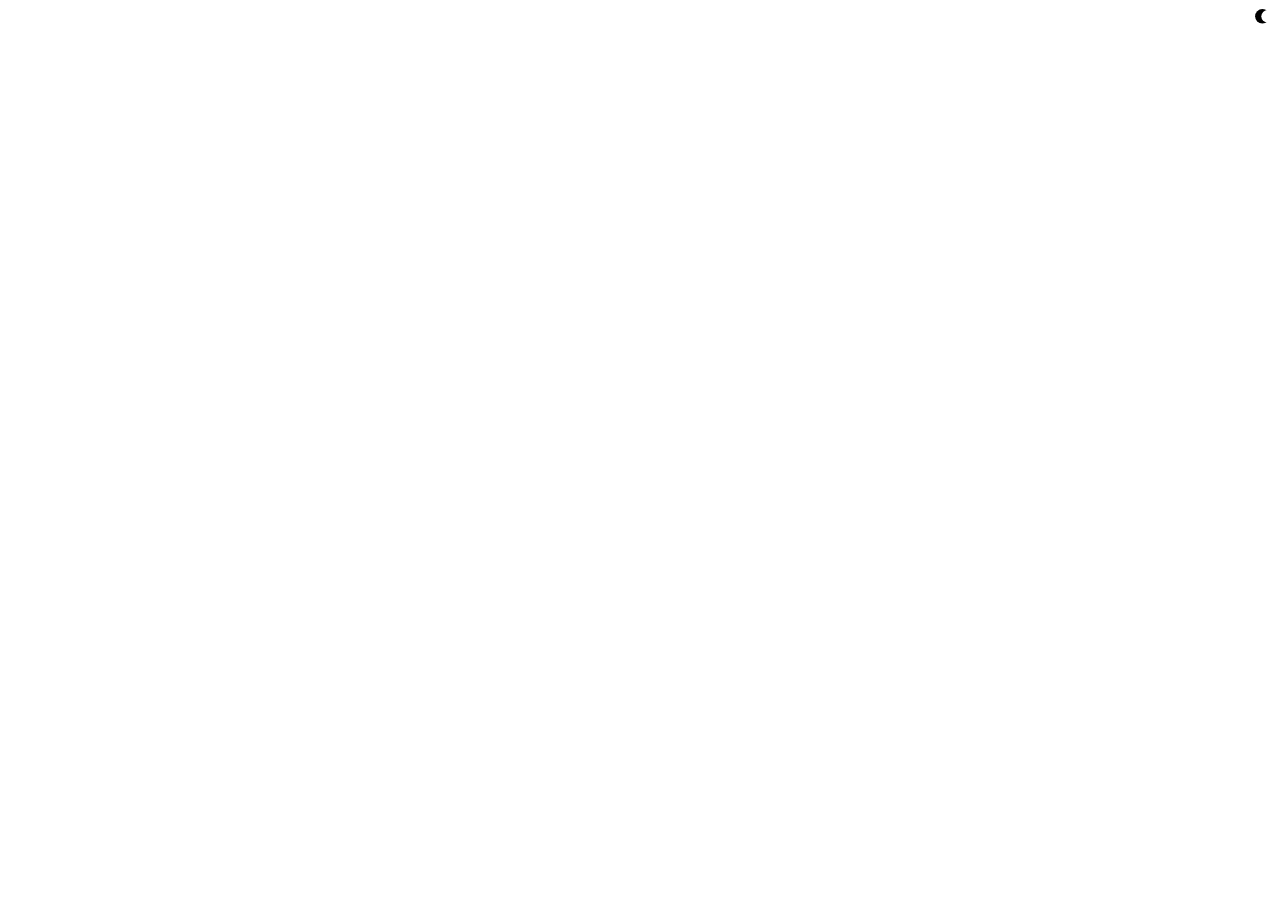
==== commit a3013726: "fix: outdated timeline.js lib" ====
--- a/index.html
+++ b/index.html
@@ -6,42 +6,39 @@
     <meta http-equiv="X-UA-Compatible" content="ie=edge">
     <!-- This title may change -->
     <title>W. D'Agosto | Timeline</title>
+    <!--[if IE]><link rel="shortcut icon" href="src/img/favicon.ico"><![endif]-->
+    <link rel="icon" href="src/img/favicon.png">
     <base target="_blank">
     <!-- Thirdparty assets-->
     <link title="timeline-styles" rel="stylesheet" href="./thirdparty/knightlab/timeline3/css/timeline.css">    
-    <script src="./thirdparty/knightlab/timeline3/js/timeline.js"></script>
+    <script src="https://cdn.knightlab.com/libs/timeline3/latest/js/timeline.js"></script>
+    <script src="https://code.jquery.com/jquery-3.4.1.min.js"></script>
     
+    <!-- Custom Assets -->
     <link rel="stylesheet" href="./src/css/main.css">
 
 </head>
 <body>
 
     <div id='nightmode'>
-      <svg id="nightmode-ico" data-name="Camada 1" xmlns="http://www.w3.org/2000/svg" viewBox="0 0 30.75 30.75">
+      <svg id="nightmode-ico" data-name="moon" xmlns="http://www.w3.org/2000/svg" viewBox="0 0 30.75 30.75">
         <defs>
           <style>
             .cls-1{fill:#000;}
             .cls-2{fill:#fff;}
           </style>
         </defs>
-        <title>Modo Noturno</title>
+        <title id="nightmode-title">Modo Escuro</title>
         <circle class="cls-1" cx="18" cy="16" r="14"/>
         <circle class="cls-2" cx="28" cy="16  " r="12"/></svg>
     </div>
 
     <div id='timeline-embed'></div>
     <script type="text/javascript">
-      var additionalOptions = {
-        start_at_end: true,
-        default_bg_color: {r:0, g:0, b:0},
-        timenav_height: 250
-      }
 
-      timeline = new TL.Timeline('timeline-embed',
-        'https://docs.google.com/spreadsheets/d/1m2nlU3myJYzbAt_9uaXfPcMJoPcwpQ1BGQT3HWUGLU0/'),
-        additionalOptions;
+      var timeline = new TL.Timeline('timeline-embed',
+        'https://docs.google.com/spreadsheets/d/19s89C6cGUyqGp_q7opJ0y-TMlu3AvsIu85uXIKepZYs/edit#gid=2017681496');
     </script>
-    
     <script src="./src/js/main.js"></script>
 
 </body>
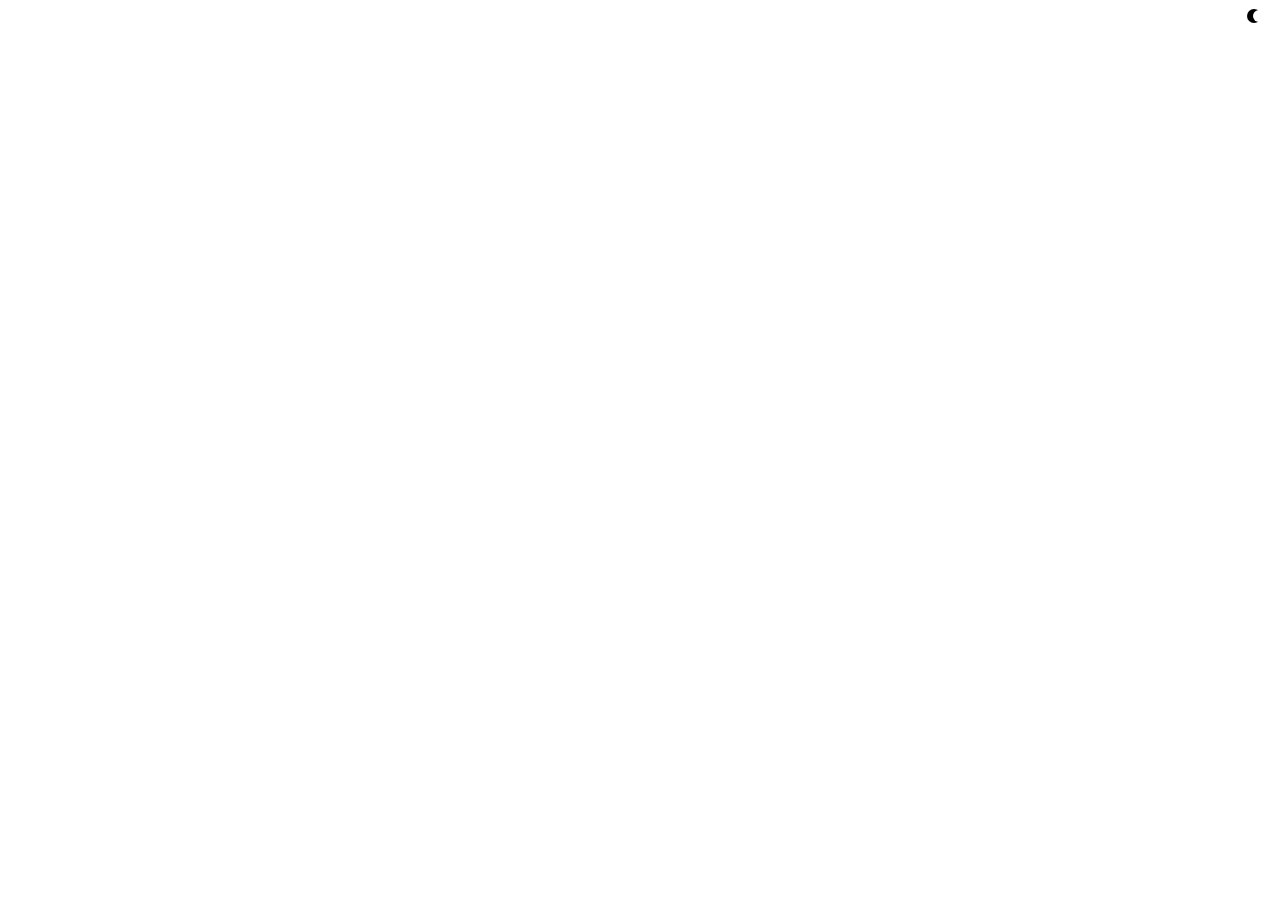
==== commit 71400f21: "fix: added dynamic title for dark-mode" ====
--- a/index.html
+++ b/index.html
@@ -20,17 +20,17 @@
 </head>
 <body>
 
-    <div id='nightmode'>
-      <svg id="nightmode-ico" data-name="moon" xmlns="http://www.w3.org/2000/svg" viewBox="0 0 30.75 30.75">
+    <div id='nightmode' title="Modo Escuro">
+      <svg id="nightmode-ico" data-name="moon" xmlns="http://www.w3.org/2000/svg" viewBox="0 0 32 64">
         <defs>
           <style>
             .cls-1{fill:#000;}
             .cls-2{fill:#fff;}
           </style>
         </defs>
-        <title id="nightmode-title">Modo Escuro</title>
         <circle class="cls-1" cx="18" cy="16" r="14"/>
-        <circle class="cls-2" cx="28" cy="16  " r="12"/></svg>
+        <circle class="cls-2" cx="28" cy="16  " r="12"/>
+      </svg>
     </div>
 
     <div id='timeline-embed'></div>
--- a/src/css/main.css
+++ b/src/css/main.css
@@ -35,6 +35,6 @@
 
 #nightmode-ico {
     position: relative;
-    height: 16px;
-    width: 16px;
+    height: 32px;
+    width: 32px;
 }
